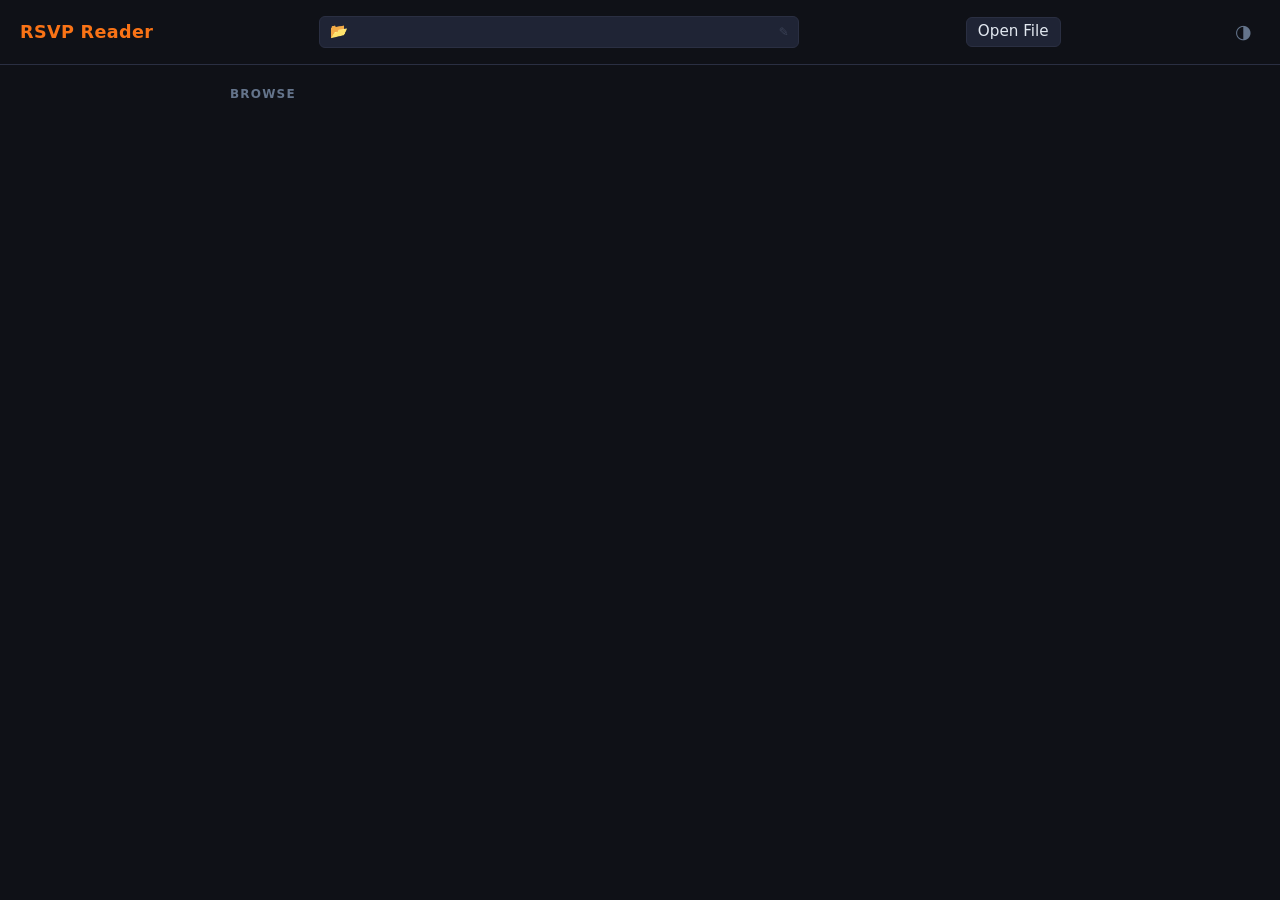
==== templates/index.html @ 5ce68e9a "first commit" ====
<!DOCTYPE html>
<html lang="en" data-theme="dark">
<head>
  <meta charset="UTF-8">
  <meta name="viewport" content="width=device-width, initial-scale=1.0">
  <title>RSVP Reader</title>
  <link rel="stylesheet" href="/static/style.css">
</head>
<body>
  <!-- VIEW: HOME -->
  <div id="view-home" class="view active">
    <header class="home-header">
      <span class="app-title">RSVP Reader</span>
      <div id="folder-display" class="folder-display" title="Click to change books folder">
        <span class="folder-icon">📂</span>
        <span id="folder-path" class="folder-path"></span>
        <span class="folder-edit-hint">✎</span>
      </div>
      <button id="btn-choose-file" class="ctrl-btn ctrl-btn--sm btn-choose-file" title="Open a specific file">
        <span class="btn-label-full">Open File</span>
        <span class="btn-label-short" aria-hidden="true">📄</span>
      </button>
      <button id="theme-toggle-home" class="icon-btn" title="Toggle theme" aria-label="Toggle theme">◑</button>
    </header>

    <section id="continue-section" class="home-section" style="display:none">
      <h2 class="section-heading">Continue Reading</h2>
      <div id="continue-list" class="continue-list"></div>
    </section>

    <section class="home-section">
      <h2 class="section-heading">Browse</h2>
      <nav id="breadcrumb" class="breadcrumb" aria-label="Path breadcrumb"></nav>
      <div id="file-list" class="file-list"></div>
    </section>
  </div>

  <!-- VIEW: LOADING -->
  <div id="view-loading" class="view">
    <div class="loading-center">
      <div class="spinner"></div>
      <p id="loading-msg">Extracting text…</p>
      <p class="loading-sub">Large books can take 10–15 s</p>
    </div>
  </div>

  <!-- VIEW: PLAYER -->
  <div id="view-player" class="view">
    <header class="player-header">
      <button id="btn-back" class="icon-btn" title="Back to library" aria-label="Back">←</button>
      <span id="player-title" class="player-title"></span>
      <span id="player-counter" class="player-counter"></span>
      <button id="theme-toggle-player" class="icon-btn" title="Toggle theme" aria-label="Toggle theme">◑</button>
    </header>

    <div class="player-body">
      <div class="player-stage">
        <div id="word-display" class="word-display" aria-live="assertive" aria-atomic="true">
          <div class="orp-row">
            <span id="orp-left"  class="orp-left"></span>
            <span id="orp-char"  class="orp-char"></span>
            <span id="orp-right" class="orp-right"></span>
          </div>
        </div>
      </div>

      <div id="context-panel" class="context-panel" aria-label="Book context"></div>
    </div>

    <div class="progress-bar-wrap">
      <input id="progress-slider" type="range" min="0" value="0" class="progress-slider" aria-label="Book position">
    </div>

    <div class="controls">
      <div class="controls-row controls-row--nav">
        <button id="btn-skip-back-50"  class="ctrl-btn" title="Back 50 words">«</button>
        <button id="btn-skip-back-10"  class="ctrl-btn" title="Back 10 words">‹</button>
        <button id="btn-play"          class="ctrl-btn ctrl-btn--play" title="Play / Pause [Space]">▶</button>
        <button id="btn-skip-fwd-10"   class="ctrl-btn" title="Forward 10 words">›</button>
        <button id="btn-skip-fwd-50"   class="ctrl-btn" title="Forward 50 words">»</button>
      </div>
      <div class="controls-row controls-row--settings">
        <button id="btn-restart" class="ctrl-btn ctrl-btn--sm" title="Restart from beginning">↺</button>
        <label class="wpm-label">
          <span>WPM</span>
          <input id="wpm-input" type="number" min="100" max="1000" value="350" class="wpm-input">
        </label>
        <input id="wpm-slider" type="range" min="100" max="1000" step="10" value="350" class="wpm-slider" aria-label="Words per minute">
      </div>
    </div>
  </div>

  <!-- FILE/FOLDER PICKER MODAL -->
  <div id="picker-overlay" class="picker-overlay" style="display:none" role="dialog" aria-modal="true" aria-label="File picker">
    <div class="picker-modal">
      <div class="picker-header">
        <span id="picker-title" class="picker-modal-title">Choose Folder</span>
        <button id="picker-close" class="icon-btn" aria-label="Close">✕</button>
      </div>
      <div class="picker-path-bar">
        <span id="picker-cwd" class="picker-cwd"></span>
      </div>
      <div id="picker-list" class="picker-list"></div>
      <div class="picker-footer">
        <span id="picker-selection" class="picker-selection"></span>
        <div class="picker-actions">
          <button id="picker-cancel" class="ctrl-btn ctrl-btn--sm">Cancel</button>
          <button id="picker-select" class="ctrl-btn ctrl-btn--sm ctrl-btn--accent" disabled>Select</button>
        </div>
      </div>
    </div>
  </div>

  <script src="/static/app.js"></script>
</body>
</html>
---- static/style.css ----
/* ── reset / base ── */
*, *::before, *::after { box-sizing: border-box; margin: 0; padding: 0; }

:root {
  --font-mono: ui-monospace, "SF Mono", Menlo, Consolas, monospace;
  --font-ui:   system-ui, -apple-system, sans-serif;
  --radius:    6px;
  --trans:     0.15s ease;
}

/* ── themes ── */
[data-theme="dark"] {
  --bg:           #0f1117;
  --bg2:          #181c27;
  --bg3:          #1f2435;
  --border:       #2a2f42;
  --text:         #e2e8f0;
  --text-dim:     #64748b;
  --text-muted:   #3a4155;
  --accent:       #f97316;
  --accent-dim:   #7c3a10;
  --btn-bg:       #1f2435;
  --btn-hover:    #2a3150;
  --progress-bg:  #1f2435;
  --progress-fg:  #f97316;
  --card-bg:      #181c27;
  --card-border:  #2a2f42;
}

[data-theme="light"] {
  --bg:           #f8f9fc;
  --bg2:          #ffffff;
  --bg3:          #eef0f6;
  --border:       #dde1ee;
  --text:         #1a1d2e;
  --text-dim:     #6b7280;
  --text-muted:   #c0c4d0;
  --accent:       #ea6c0a;
  --accent-dim:   #fde8d8;
  --btn-bg:       #eef0f6;
  --btn-hover:    #e2e4ef;
  --progress-bg:  #dde1ee;
  --progress-fg:  #ea6c0a;
  --card-bg:      #ffffff;
  --card-border:  #dde1ee;
}

html, body {
  height: 100%;
  background: var(--bg);
  color: var(--text);
  font-family: var(--font-ui);
  font-size: 16px;
  line-height: 1.5;
}

/* ── views ── */
.view { display: none; min-height: 100vh; min-height: 100dvh; }
.view.active { display: flex; flex-direction: column; }

/* ── icon button ── */
.icon-btn {
  background: none;
  border: none;
  color: var(--text-dim);
  cursor: pointer;
  font-size: 1.2rem;
  padding: 0.4rem 0.5rem;
  border-radius: var(--radius);
  transition: color var(--trans), background var(--trans);
  line-height: 1;
}
.icon-btn:hover { color: var(--text); background: var(--btn-hover); }

/* ── HOME ── */
.home-header {
  display: flex;
  align-items: center;
  justify-content: space-between;
  padding: 1rem 1.25rem;
  border-bottom: 1px solid var(--border);
  position: sticky;
  top: 0;
  background: var(--bg);
  z-index: 10;
}
.app-title {
  font-size: 1.1rem;
  font-weight: 600;
  letter-spacing: 0.02em;
  color: var(--accent);
}

/* responsive button labels */
.btn-label-short { display: none; }
.btn-label-full  { display: inline; }
@media (max-width: 600px) {
  .btn-label-short { display: inline; }
  .btn-label-full  { display: none; }
}

/* folder selector */
.folder-display {
  display: flex;
  align-items: center;
  gap: 0.35rem;
  padding: 0.25rem 0.6rem;
  border-radius: var(--radius);
  border: 1px solid var(--border);
  background: var(--bg3);
  cursor: pointer;
  flex: 1;
  max-width: 480px;
  min-width: 0;
  transition: border-color var(--trans), background var(--trans);
}
.folder-display:hover { border-color: var(--accent); background: var(--btn-hover); }
.folder-icon { font-size: 0.9rem; flex-shrink: 0; }
.folder-path {
  font-family: var(--font-mono);
  font-size: 0.75rem;
  color: var(--text-dim);
  white-space: nowrap;
  overflow: hidden;
  text-overflow: ellipsis;
  flex: 1;
  min-width: 0;
}
.folder-edit-hint { font-size: 0.75rem; color: var(--text-muted); flex-shrink: 0; }


.home-section {
  padding: 1.25rem;
  max-width: 860px;
  width: 100%;
  margin: 0 auto;
}
.section-heading {
  font-size: 0.75rem;
  font-weight: 600;
  letter-spacing: 0.1em;
  text-transform: uppercase;
  color: var(--text-dim);
  margin-bottom: 0.75rem;
}

/* breadcrumb */
.breadcrumb {
  display: flex;
  flex-wrap: wrap;
  gap: 0.2rem 0;
  font-size: 0.85rem;
  margin-bottom: 0.75rem;
  color: var(--text-dim);
}
.breadcrumb-seg {
  cursor: pointer;
  color: var(--accent);
  padding: 0 0.15rem;
  border-radius: 3px;
}
.breadcrumb-seg:hover { text-decoration: underline; }
.breadcrumb-sep { color: var(--text-muted); padding: 0 0.1rem; }
.breadcrumb-current { color: var(--text-dim); padding: 0 0.15rem; }

/* file list */
.file-list {
  display: flex;
  flex-direction: column;
  gap: 2px;
}
.file-row {
  display: flex;
  align-items: center;
  gap: 0.6rem;
  padding: 0.55rem 0.65rem;
  border-radius: var(--radius);
  cursor: pointer;
  transition: background var(--trans);
  border: 1px solid transparent;
}
.file-row:hover { background: var(--bg3); border-color: var(--border); }
.file-row.unsupported { opacity: 0.4; cursor: default; }
.file-row.unsupported:hover { background: none; border-color: transparent; }
.file-icon {
  font-size: 1rem;
  width: 1.4rem;
  text-align: center;
  flex-shrink: 0;
}
.file-name {
  flex: 1;
  font-size: 0.95rem;
  white-space: nowrap;
  overflow: hidden;
  text-overflow: ellipsis;
}
.file-ext {
  font-size: 0.7rem;
  font-family: var(--font-mono);
  color: var(--text-dim);
  background: var(--bg3);
  padding: 0.1rem 0.35rem;
  border-radius: 3px;
  text-transform: uppercase;
  flex-shrink: 0;
}
.file-size {
  font-size: 0.75rem;
  color: var(--text-dim);
  min-width: 4rem;
  text-align: right;
  flex-shrink: 0;
}

/* continue reading cards */
.continue-list {
  display: flex;
  flex-direction: column;
  gap: 0.5rem;
}
.continue-card {
  display: flex;
  align-items: center;
  gap: 0.75rem;
  padding: 0.75rem 0.85rem;
  background: var(--card-bg);
  border: 1px solid var(--card-border);
  border-radius: var(--radius);
  cursor: pointer;
  transition: border-color var(--trans), background var(--trans);
}
.continue-card:hover { background: var(--bg3); border-color: var(--accent-dim); }
.continue-info { flex: 1; min-width: 0; }
.continue-title {
  font-size: 0.95rem;
  font-weight: 500;
  white-space: nowrap;
  overflow: hidden;
  text-overflow: ellipsis;
}
.continue-meta {
  font-size: 0.75rem;
  color: var(--text-dim);
  margin-top: 0.15rem;
}
.continue-bar-wrap {
  height: 3px;
  background: var(--progress-bg);
  border-radius: 2px;
  margin-top: 0.4rem;
  overflow: hidden;
}
.continue-bar {
  height: 100%;
  background: var(--progress-fg);
  border-radius: 2px;
  transition: width 0.3s ease;
}
.continue-dismiss {
  background: none;
  border: none;
  color: var(--text-dim);
  cursor: pointer;
  font-size: 1rem;
  padding: 0.25rem 0.4rem;
  border-radius: var(--radius);
  flex-shrink: 0;
  transition: color var(--trans), background var(--trans);
}
.continue-dismiss:hover { color: var(--text); background: var(--btn-hover); }

/* ── LOADING ── */
#view-loading {
  align-items: center;
  justify-content: center;
}
.loading-center {
  display: flex;
  flex-direction: column;
  align-items: center;
  gap: 1rem;
  color: var(--text-dim);
}
.spinner {
  width: 2.5rem;
  height: 2.5rem;
  border: 3px solid var(--border);
  border-top-color: var(--accent);
  border-radius: 50%;
  animation: spin 0.8s linear infinite;
}
@keyframes spin { to { transform: rotate(360deg); } }
#loading-msg { font-size: 1rem; color: var(--text); }
.loading-sub { font-size: 0.8rem; }

/* ── PLAYER ── */
#view-player {
  background: var(--bg);
  height: 100vh;
  height: 100dvh;
  overflow: hidden;
}

.player-header {
  display: flex;
  align-items: center;
  gap: 0.5rem;
  padding: 0.6rem 1rem;
  border-bottom: 1px solid var(--border);
  position: sticky;
  top: 0;
  background: var(--bg);
  z-index: 10;
}
.player-title {
  flex: 1;
  font-size: 0.9rem;
  font-weight: 500;
  white-space: nowrap;
  overflow: hidden;
  text-overflow: ellipsis;
  color: var(--text-dim);
}
.player-counter {
  font-size: 0.8rem;
  font-family: var(--font-mono);
  color: var(--text-dim);
  white-space: nowrap;
}

/* player body: word stage + context panel side by side */
.player-body {
  flex: 1;
  display: flex;
  flex-direction: row;
  min-height: 0;        /* critical: lets flex children shrink below content size */
  overflow: hidden;
}

/* stage: centering the word */
.player-stage {
  flex: 1;
  display: flex;
  align-items: center;
  justify-content: center;
  padding: 2rem 1rem;
  min-height: 0;
  transition: flex 0.3s ease;
}

/* context panel — hidden while playing */
.context-panel {
  width: 0;
  overflow: hidden;
  border-left: 1px solid transparent;
  transition: width 0.3s ease, border-color 0.3s ease;
  display: flex;
  flex-direction: column;
  flex-shrink: 0;
  min-height: 0;        /* must propagate down the flex chain */
}
.context-panel-inner {
  padding: 1.25rem 1rem;
  overflow-y: auto;
  flex: 1;
  min-height: 0;
  height: 100%;         /* fill the panel, scroll within it */
}

/* slide in when paused — panel takes remaining space */
#view-player.is-paused .context-panel {
  flex: 1;
  width: auto;
  min-width: 220px;
  border-left-color: var(--border);
}
#view-player.is-paused .player-stage {
  flex: 0 0 clamp(240px, 45%, 520px);
}

/* context text */
.ctx-para {
  font-size: 0.9rem;
  line-height: 1.7;
  color: var(--text-dim);
  margin-bottom: 1em;
}
.ctx-para:last-child { margin-bottom: 0; }

.ctx-word {
  cursor: pointer;
  border-radius: 2px;
  padding: 0 1px;
  transition: background var(--trans), color var(--trans);
}
.ctx-word:hover {
  background: var(--bg3);
  color: var(--text);
}
.ctx-current {
  background: var(--accent);
  color: #fff !important;
  border-radius: 3px;
  padding: 0 3px;
}

.word-display {
  display: flex;
  align-items: center;
  justify-content: center;
  width: 100%;
}

/* ORP row: three spans in a flex row, pivot at ORP char */
.orp-row {
  display: flex;
  align-items: baseline;
  /* Total container width; left half = right half so pivot stays centered */
  width: min(700px, 90vw);
}

.orp-left {
  flex: 1;
  text-align: right;
  font-family: var(--font-mono);
  font-size: clamp(2rem, 7vw, 5rem);
  line-height: 1.2;
  color: var(--text);
  white-space: pre;
  letter-spacing: 0.02em;
}
.orp-char {
  font-family: var(--font-mono);
  font-size: clamp(2rem, 7vw, 5rem);
  line-height: 1.2;
  color: var(--accent);
  flex-shrink: 0;
  white-space: pre;
  letter-spacing: 0.02em;
}
.orp-right {
  flex: 1;
  text-align: left;
  font-family: var(--font-mono);
  font-size: clamp(2rem, 7vw, 5rem);
  line-height: 1.2;
  color: var(--text);
  white-space: pre;
  letter-spacing: 0.02em;
}

/* progress bar (draggable) */
.progress-bar-wrap {
  padding: 0.5rem 1rem 0.25rem;
}
.progress-slider {
  width: 100%;
  -webkit-appearance: none;
  appearance: none;
  height: 4px;
  border-radius: 2px;
  background: var(--progress-bg);
  outline: none;
  cursor: pointer;
}
.progress-slider::-webkit-slider-thumb {
  -webkit-appearance: none;
  width: 14px;
  height: 14px;
  border-radius: 50%;
  background: var(--accent);
  cursor: pointer;
  transition: transform var(--trans);
}
.progress-slider::-webkit-slider-thumb:hover { transform: scale(1.3); }
.progress-slider::-moz-range-thumb {
  width: 14px;
  height: 14px;
  border-radius: 50%;
  background: var(--accent);
  border: none;
  cursor: pointer;
}

/* controls */
.controls {
  padding: 0.5rem 1rem 1.25rem;
  display: flex;
  flex-direction: column;
  gap: 0.6rem;
  align-items: center;
}
.controls-row {
  display: flex;
  align-items: center;
  gap: 0.5rem;
}
.ctrl-btn {
  background: var(--btn-bg);
  border: 1px solid var(--border);
  color: var(--text);
  font-size: 1.1rem;
  padding: 0.45rem 0.85rem;
  border-radius: var(--radius);
  cursor: pointer;
  transition: background var(--trans), border-color var(--trans);
  line-height: 1;
  font-family: var(--font-ui);
}
.ctrl-btn:hover { background: var(--btn-hover); border-color: var(--accent); }
.ctrl-btn--play {
  font-size: 1.2rem;
  padding: 0.5rem 1.2rem;
  background: var(--accent);
  border-color: var(--accent);
  color: #fff;
}
.ctrl-btn--play:hover { background: #e06210; border-color: #e06210; }
.ctrl-btn--sm { font-size: 0.95rem; padding: 0.4rem 0.7rem; }

.wpm-label {
  display: flex;
  align-items: center;
  gap: 0.4rem;
  font-size: 0.8rem;
  color: var(--text-dim);
}
.wpm-input {
  width: 4.5rem;
  background: var(--btn-bg);
  border: 1px solid var(--border);
  color: var(--text);
  font-family: var(--font-mono);
  font-size: 0.9rem;
  padding: 0.3rem 0.4rem;
  border-radius: var(--radius);
  text-align: center;
}
.wpm-input:focus { outline: 2px solid var(--accent); border-color: transparent; }
.wpm-slider {
  width: clamp(120px, 30vw, 220px);
  -webkit-appearance: none;
  appearance: none;
  height: 4px;
  border-radius: 2px;
  background: var(--progress-bg);
  outline: none;
  cursor: pointer;
}
.wpm-slider::-webkit-slider-thumb {
  -webkit-appearance: none;
  width: 13px;
  height: 13px;
  border-radius: 50%;
  background: var(--accent);
  cursor: pointer;
}
.wpm-slider::-moz-range-thumb {
  width: 13px;
  height: 13px;
  border-radius: 50%;
  background: var(--accent);
  border: none;
}

/* ── picker modal ── */
.picker-overlay {
  position: fixed;
  inset: 0;
  background: rgba(0,0,0,0.6);
  z-index: 100;
  display: flex;
  align-items: center;
  justify-content: center;
  padding: 1rem;
}
.picker-modal {
  background: var(--bg2);
  border: 1px solid var(--border);
  border-radius: 10px;
  width: min(580px, 100%);
  max-height: min(600px, 90vh);
  display: flex;
  flex-direction: column;
  overflow: hidden;
}
.picker-header {
  display: flex;
  align-items: center;
  justify-content: space-between;
  padding: 0.75rem 1rem;
  border-bottom: 1px solid var(--border);
  flex-shrink: 0;
}
.picker-modal-title {
  font-weight: 600;
  font-size: 0.95rem;
}
.picker-path-bar {
  padding: 0.4rem 1rem;
  border-bottom: 1px solid var(--border);
  flex-shrink: 0;
  background: var(--bg3);
}
.picker-cwd {
  font-family: var(--font-mono);
  font-size: 0.75rem;
  color: var(--text-dim);
  word-break: break-all;
}
.picker-list {
  flex: 1;
  overflow-y: auto;
  padding: 0.35rem 0.5rem;
}
.picker-row {
  display: flex;
  align-items: center;
  gap: 0.55rem;
  padding: 0.4rem 0.6rem;
  border-radius: var(--radius);
  cursor: pointer;
  transition: background var(--trans);
  border: 1px solid transparent;
}
.picker-row:hover { background: var(--bg3); }
.picker-row.selected { background: var(--accent-dim); border-color: var(--accent); }
.picker-row.unsupported { opacity: 0.4; cursor: default; }
.picker-row.unsupported:hover { background: none; }
.picker-row--up {
  color: var(--text-dim);
  font-size: 0.85rem;
}
.picker-name {
  flex: 1;
  font-size: 0.9rem;
  white-space: nowrap;
  overflow: hidden;
  text-overflow: ellipsis;
}
.picker-ext {
  font-size: 0.7rem;
  font-family: var(--font-mono);
  color: var(--text-dim);
  background: var(--bg3);
  padding: 0.1rem 0.3rem;
  border-radius: 3px;
  text-transform: uppercase;
  flex-shrink: 0;
}
.picker-footer {
  display: flex;
  align-items: center;
  justify-content: space-between;
  padding: 0.65rem 1rem;
  border-top: 1px solid var(--border);
  gap: 0.75rem;
  flex-shrink: 0;
}
.picker-selection {
  font-family: var(--font-mono);
  font-size: 0.75rem;
  color: var(--text-dim);
  flex: 1;
  white-space: nowrap;
  overflow: hidden;
  text-overflow: ellipsis;
}
.picker-actions { display: flex; gap: 0.5rem; flex-shrink: 0; }
.ctrl-btn--accent {
  background: var(--accent);
  border-color: var(--accent);
  color: #fff;
}
.ctrl-btn--accent:hover { background: #e06210; border-color: #e06210; }
.ctrl-btn--accent:disabled {
  opacity: 0.4;
  cursor: default;
  background: var(--btn-bg);
  border-color: var(--border);
  color: var(--text-dim);
}

/* ── mobile ── */
@media (max-width: 600px) {

  /* --- home --- */
  .home-header {
    padding: 0.75rem 1rem;
    gap: 0.5rem;
  }
  .app-title { font-size: 1rem; flex-shrink: 0; }

  /* hide file size column — too tight on small screens */
  .file-size { display: none; }

  /* taller tap targets for file rows */
  .file-row { padding: 0.75rem 0.5rem; min-height: 44px; }
  .continue-card { min-height: 44px; }

  /* --- picker modal --- */
  .picker-overlay { padding: 0; align-items: flex-end; }
  .picker-modal {
    width: 100%;
    max-height: 85vh;
    max-height: 85dvh;
    border-radius: 14px 14px 0 0;
  }
  .picker-row { min-height: 44px; }

  /* --- player word --- */
  .orp-left, .orp-char, .orp-right {
    font-size: clamp(1.8rem, 11vw, 3rem);
  }
  .orp-row { width: 95vw; }

  /* --- player controls: bigger tap targets --- */
  .controls { padding: 0.35rem 0.75rem 0.75rem; gap: 0.5rem; }
  .controls-row { gap: 0.4rem; }
  .ctrl-btn { padding: 0.6rem 0.9rem; font-size: 1rem; min-height: 44px; }
  .ctrl-btn--play { padding: 0.65rem 1.4rem; }

  /* WPM row: wrap so slider gets its own line on tiny screens */
  .controls-row--settings { flex-wrap: wrap; justify-content: center; }
  .wpm-slider { width: clamp(140px, 50vw, 280px); }

  /* --- player body: vertical stack --- */
  .player-body { flex-direction: column; }

  .player-stage {
    flex: 0 0 auto !important; /* override desktop paused rule */
    width: 100% !important;
    padding: 1.25rem 1rem;
  }

  /* context panel: height-based transition in column layout */
  .context-panel {
    width: 100% !important;  /* always full width in column layout */
    height: 0;
    max-height: none;
    border-left: none !important;
    transition: height 0.3s ease, border-color 0.3s ease;
    flex: none !important;
    min-width: 0 !important;
  }
  #view-player.is-paused .context-panel {
    height: 42vh;
    height: 42dvh;
    border-top: 1px solid var(--border) !important;
    overflow: hidden;
  }

  /* context text slightly smaller to fit more lines */
  .ctx-para { font-size: 0.85rem; line-height: 1.65; }
}
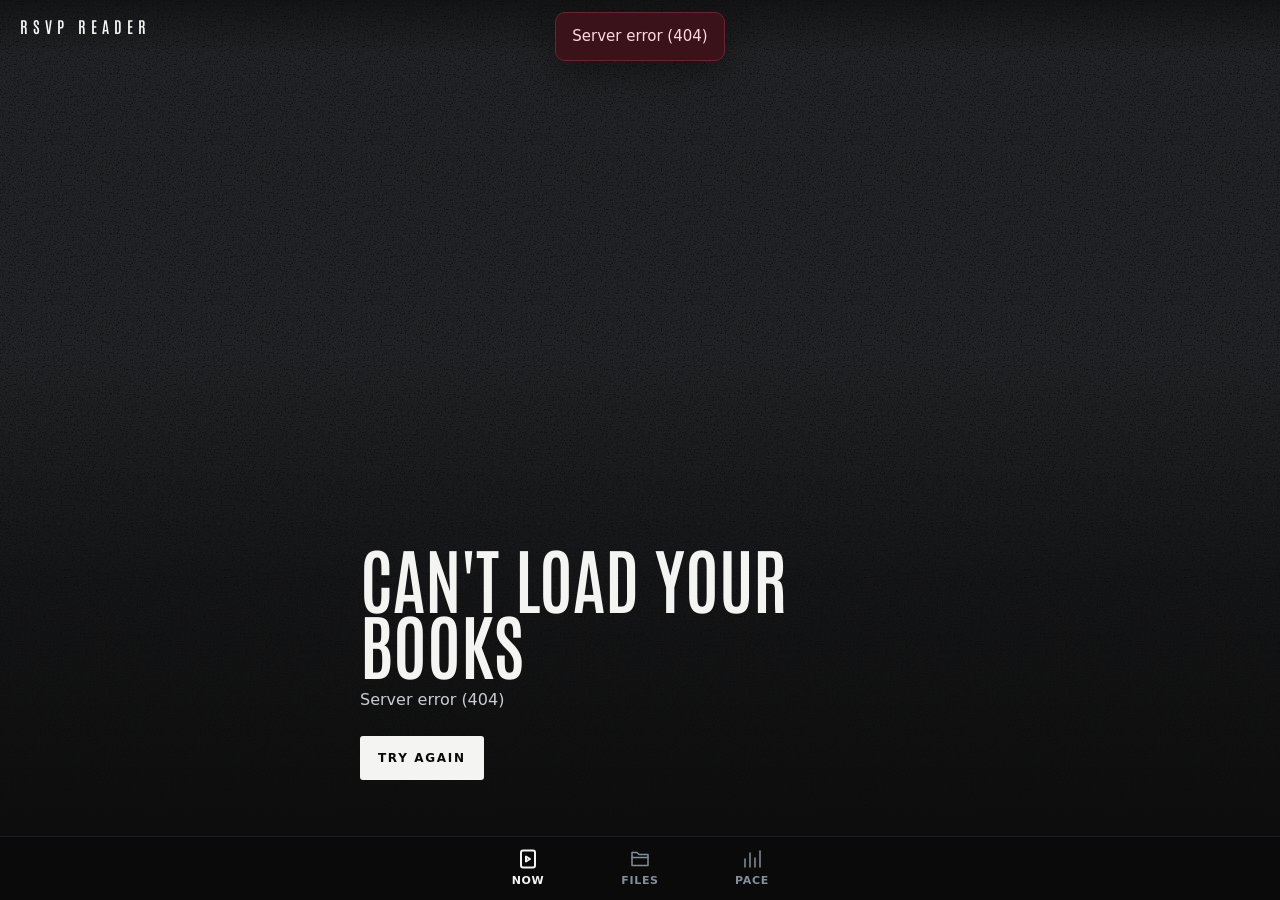
==== commit 40154768: "Redesign the reader and harden the backend Frontend: full rewrite as ES modules with a full-bleed No" ====
--- a/templates/index.html
+++ b/templates/index.html
@@ -1,116 +1,225 @@
 <!DOCTYPE html>
-<html lang="en" data-theme="dark">
+<html lang="en">
 <head>
   <meta charset="UTF-8">
-  <meta name="viewport" content="width=device-width, initial-scale=1.0">
+  <meta name="viewport" content="width=device-width, initial-scale=1, viewport-fit=cover">
+  <meta name="theme-color" content="#0a0a0a">
+  <meta name="color-scheme" content="dark light">
   <title>RSVP Reader</title>
+  <link rel="preload" href="/static/fonts/atkinson-hyperlegible-latin-400-normal.woff2" as="font" type="font/woff2" crossorigin>
+  <link rel="preload" href="/static/fonts/antonio-latin-600-normal.woff2" as="font" type="font/woff2" crossorigin>
   <link rel="stylesheet" href="/static/style.css">
+  <script>
+    // Apply theme before first paint to avoid a flash.
+    try { const t = localStorage.getItem("rsvp-theme"); if (t === "light" || t === "dark") document.documentElement.dataset.theme = t; } catch {}
+  </script>
 </head>
 <body>
-  <!-- VIEW: HOME -->
-  <div id="view-home" class="view active">
-    <header class="home-header">
-      <span class="app-title">RSVP Reader</span>
-      <div id="folder-display" class="folder-display" title="Click to change books folder">
-        <span class="folder-icon">📂</span>
-        <span id="folder-path" class="folder-path"></span>
-        <span class="folder-edit-hint">✎</span>
-      </div>
-      <button id="btn-choose-file" class="ctrl-btn ctrl-btn--sm btn-choose-file" title="Open a specific file">
-        <span class="btn-label-full">Open File</span>
-        <span class="btn-label-short" aria-hidden="true">📄</span>
-      </button>
-      <button id="theme-toggle-home" class="icon-btn" title="Toggle theme" aria-label="Toggle theme">◑</button>
+  <svg xmlns="http://www.w3.org/2000/svg" style="display:none" aria-hidden="true">
+    <symbol id="i-play" viewBox="0 0 24 24"><path d="M7 4.5v15a.5.5 0 0 0 .76.43l12.2-7.5a.5.5 0 0 0 0-.86L7.76 4.07A.5.5 0 0 0 7 4.5Z"/></symbol>
+    <symbol id="i-pause" viewBox="0 0 24 24"><rect x="6" y="4.5" width="4" height="15" rx="1"/><rect x="14" y="4.5" width="4" height="15" rx="1"/></symbol>
+    <symbol id="i-chapters" viewBox="0 0 24 24"><path d="M8 6h12M8 12h12M8 18h12M4 6h.01M4 12h.01M4 18h.01"/></symbol>
+    <symbol id="i-text" viewBox="0 0 24 24"><path d="M4 6h16M4 10h16M4 14h10M4 18h13"/></symbol>
+    <symbol id="i-gauge" viewBox="0 0 24 24"><path d="M12 14l4-5"/><path d="M3.5 17a9 9 0 1 1 17 0"/></symbol>
+    <symbol id="i-settings" viewBox="0 0 24 24"><path d="M4 7h10M18 7h2M4 17h4M12 17h8"/><circle cx="16" cy="7" r="2"/><circle cx="10" cy="17" r="2"/></symbol>
+    <symbol id="i-x" viewBox="0 0 24 24"><path d="M6 6l12 12M18 6 6 18"/></symbol>
+    <symbol id="i-back" viewBox="0 0 24 24"><path d="M15 5l-7 7 7 7"/></symbol>
+    <symbol id="i-chev" viewBox="0 0 24 24"><path d="M9 5l7 7-7 7"/></symbol>
+    <symbol id="i-folder" viewBox="0 0 24 24"><path d="M3.5 7.5a2 2 0 0 1 2-2h3.6l2 2.2h7.4a2 2 0 0 1 2 2v7.8a2 2 0 0 1-2 2h-13a2 2 0 0 1-2-2Z"/></symbol>
+    <symbol id="i-file" viewBox="0 0 24 24"><path d="M14 3.5H7a2 2 0 0 0-2 2v13a2 2 0 0 0 2 2h10a2 2 0 0 0 2-2V8.5Z"/><path d="M14 3.5v5h5"/></symbol>
+    <symbol id="i-now" viewBox="0 0 24 24"><rect x="5" y="3.5" width="14" height="17" rx="2"/><path d="M10 9.5v5l4-2.5Z"/></symbol>
+    <symbol id="i-files" viewBox="0 0 24 24"><path d="M4 5.5h5l2 2h9v11H4Z"/><path d="M4 10.5h16"/></symbol>
+    <symbol id="i-stats" viewBox="0 0 24 24"><path d="M5 20V12M10 20V6M15 20v-9M20 20V4"/></symbol>
+    <symbol id="i-restart" viewBox="0 0 24 24"><path d="M4 12a8 8 0 1 0 2.4-5.7"/><path d="M4 4v4.5h4.5"/></symbol>
+    <symbol id="i-open" viewBox="0 0 24 24"><path d="M12 4v11M7.5 10.5 12 15l4.5-4.5"/><path d="M4.5 17v2.5h15V17"/></symbol>
+    <symbol id="i-keyboard" viewBox="0 0 24 24"><rect x="3" y="6.5" width="18" height="11" rx="2"/><path d="M7 10h.01M11 10h.01M15 10h.01M8 14h8"/></symbol>
+    <symbol id="i-minus" viewBox="0 0 24 24"><path d="M6 12h12"/></symbol>
+    <symbol id="i-plus" viewBox="0 0 24 24"><path d="M12 6v12M6 12h12"/></symbol>
+  </svg>
+
+  <!-- ── NOW: feed of books in progress ── -->
+  <main id="view-now" class="view" data-view="now" aria-label="Reading now">
+    <header class="topbar topbar--overlay">
+      <span class="wordmark">RSVP Reader</span>
+      <span id="feed-count" class="feed-count" aria-live="polite"></span>
     </header>
-
-    <section id="continue-section" class="home-section" style="display:none">
-      <h2 class="section-heading">Continue Reading</h2>
-      <div id="continue-list" class="continue-list"></div>
-    </section>
-
-    <section class="home-section">
-      <h2 class="section-heading">Browse</h2>
-      <nav id="breadcrumb" class="breadcrumb" aria-label="Path breadcrumb"></nav>
-      <div id="file-list" class="file-list"></div>
-    </section>
-  </div>
-
-  <!-- VIEW: LOADING -->
-  <div id="view-loading" class="view">
-    <div class="loading-center">
-      <div class="spinner"></div>
-      <p id="loading-msg">Extracting text…</p>
-      <p class="loading-sub">Large books can take 10–15 s</p>
-    </div>
-  </div>
-
-  <!-- VIEW: PLAYER -->
-  <div id="view-player" class="view">
-    <header class="player-header">
-      <button id="btn-back" class="icon-btn" title="Back to library" aria-label="Back">←</button>
-      <span id="player-title" class="player-title"></span>
-      <span id="player-counter" class="player-counter"></span>
-      <button id="theme-toggle-player" class="icon-btn" title="Toggle theme" aria-label="Toggle theme">◑</button>
+    <div id="feed" class="feed" tabindex="-1"></div>
+  </main>
+
+  <!-- ── FILES ── -->
+  <main id="view-files" class="view view--page" data-view="files" aria-label="Files">
+    <header class="page-head">
+      <h1 class="page-title">Files</h1>
+      <div class="page-actions">
+        <button id="btn-open-elsewhere" class="btn btn--quiet" type="button">
+          <svg class="icon"><use href="#i-open"/></svg><span>Open file…</span>
+        </button>
+        <button id="btn-change-root" class="btn btn--quiet" type="button">
+          <svg class="icon"><use href="#i-folder"/></svg><span>Set folder…</span>
+        </button>
+      </div>
     </header>
-
-    <div class="player-body">
-      <div class="player-stage">
-        <div id="word-display" class="word-display" aria-live="assertive" aria-atomic="true">
-          <div class="orp-row">
-            <span id="orp-left"  class="orp-left"></span>
-            <span id="orp-char"  class="orp-char"></span>
-            <span id="orp-right" class="orp-right"></span>
-          </div>
+    <nav id="crumbs" class="crumbs" aria-label="Folder path"></nav>
+    <ul id="file-list" class="file-list" role="list"></ul>
+  </main>
+
+  <!-- ── STATS ── -->
+  <main id="view-stats" class="view view--page" data-view="stats" aria-label="Stats">
+    <header class="page-head">
+      <h1 class="page-title">Pace</h1>
+    </header>
+    <div id="stats-body" class="stats"></div>
+  </main>
+
+  <!-- ── bottom nav (now / files / stats) ── -->
+  <nav id="tabbar" class="tabbar" aria-label="Sections">
+    <a href="#/now" class="tab" data-tab="now"><svg class="icon"><use href="#i-now"/></svg><span>Now</span></a>
+    <a href="#/files" class="tab" data-tab="files"><svg class="icon"><use href="#i-files"/></svg><span>Files</span></a>
+    <a href="#/stats" class="tab" data-tab="stats"><svg class="icon"><use href="#i-stats"/></svg><span>Pace</span></a>
+  </nav>
+
+  <!-- ── READER ── -->
+  <section id="view-reader" class="view reader" data-view="reader" aria-label="Reader">
+    <div class="reader-main">
+      <div id="stage" class="stage" aria-label="Word display. Tap to play or pause.">
+        <div class="guides" aria-hidden="true"><span class="guide guide--top"></span><span class="guide guide--bottom"></span></div>
+        <div id="word" class="word" aria-live="off">
+          <span id="w-left" class="w-left"></span><span id="w-pivot" class="w-pivot"></span><span id="w-right" class="w-right"></span>
         </div>
-      </div>
-
-      <div id="context-panel" class="context-panel" aria-label="Book context"></div>
-    </div>
-
-    <div class="progress-bar-wrap">
-      <input id="progress-slider" type="range" min="0" value="0" class="progress-slider" aria-label="Book position">
-    </div>
-
-    <div class="controls">
-      <div class="controls-row controls-row--nav">
-        <button id="btn-skip-back-50"  class="ctrl-btn" title="Back 50 words">«</button>
-        <button id="btn-skip-back-10"  class="ctrl-btn" title="Back 10 words">‹</button>
-        <button id="btn-play"          class="ctrl-btn ctrl-btn--play" title="Play / Pause [Space]">▶</button>
-        <button id="btn-skip-fwd-10"   class="ctrl-btn" title="Forward 10 words">›</button>
-        <button id="btn-skip-fwd-50"   class="ctrl-btn" title="Forward 50 words">»</button>
-      </div>
-      <div class="controls-row controls-row--settings">
-        <button id="btn-restart" class="ctrl-btn ctrl-btn--sm" title="Restart from beginning">↺</button>
-        <label class="wpm-label">
-          <span>WPM</span>
-          <input id="wpm-input" type="number" min="100" max="1000" value="350" class="wpm-input">
-        </label>
-        <input id="wpm-slider" type="range" min="100" max="1000" step="10" value="350" class="wpm-slider" aria-label="Words per minute">
-      </div>
-    </div>
-  </div>
-
-  <!-- FILE/FOLDER PICKER MODAL -->
-  <div id="picker-overlay" class="picker-overlay" style="display:none" role="dialog" aria-modal="true" aria-label="File picker">
-    <div class="picker-modal">
-      <div class="picker-header">
-        <span id="picker-title" class="picker-modal-title">Choose Folder</span>
-        <button id="picker-close" class="icon-btn" aria-label="Close">✕</button>
-      </div>
-      <div class="picker-path-bar">
-        <span id="picker-cwd" class="picker-cwd"></span>
-      </div>
-      <div id="picker-list" class="picker-list"></div>
-      <div class="picker-footer">
-        <span id="picker-selection" class="picker-selection"></span>
-        <div class="picker-actions">
-          <button id="picker-cancel" class="ctrl-btn ctrl-btn--sm">Cancel</button>
-          <button id="picker-select" class="ctrl-btn ctrl-btn--sm ctrl-btn--accent" disabled>Select</button>
+        <p id="stage-status" class="stage-status" hidden></p>
+      </div>
+
+      <header class="reader-top chrome">
+        <button id="btn-reader-back" class="icon-btn" type="button" aria-label="Back to library"><svg class="icon"><use href="#i-back"/></svg></button>
+        <span id="reader-chapter" class="reader-chapter"></span>
+        <span aria-hidden="true"></span>
+      </header>
+
+      <div class="reader-foot chrome">
+        <div class="reader-caption-wrap">
+          <p id="reader-title" class="reader-title"></p>
+          <p id="reader-meta" class="reader-meta"></p>
+          <button id="reader-sentence" class="reader-sentence" type="button" aria-label="Show surrounding text"></button>
         </div>
-      </div>
-    </div>
-  </div>
-
-  <script src="/static/app.js"></script>
+        <div class="rail" role="toolbar" aria-label="Reader controls">
+          <button id="rail-wpm" class="rail-btn" type="button" aria-label="Words per minute">
+            <svg class="icon"><use href="#i-gauge"/></svg><span id="rail-wpm-count" class="rail-count">350</span>
+          </button>
+          <button id="rail-chapters" class="rail-btn" type="button" aria-label="Chapters">
+            <svg class="icon"><use href="#i-chapters"/></svg><span id="rail-ch-count" class="rail-count"></span>
+          </button>
+          <button id="rail-text" class="rail-btn" type="button" aria-label="Surrounding text" aria-pressed="false">
+            <svg class="icon"><use href="#i-text"/></svg><span class="rail-count">Text</span>
+          </button>
+          <button id="btn-reader-settings" class="rail-btn" type="button" aria-label="Reader settings">
+            <svg class="icon"><use href="#i-settings"/></svg><span class="rail-count">Settings</span>
+          </button>
+          <button id="rail-play" class="rail-btn rail-btn--primary" type="button" aria-label="Play">
+            <svg class="icon icon--fill"><use id="rail-play-icon" href="#i-play"/></svg>
+          </button>
+        </div>
+      </div>
+
+      <div class="scrub chrome-keep">
+        <div id="scrub-ticks" class="scrub-ticks" aria-hidden="true"></div>
+        <input id="scrub" class="scrub-input" type="range" min="0" max="0" value="0" step="1" aria-label="Position in book">
+      </div>
+    </div>
+
+    <aside id="context" class="context" aria-label="Surrounding text" hidden>
+      <div class="context-head">
+        <span class="context-label">Tap a word to jump there</span>
+        <button id="btn-context-close" class="icon-btn" type="button" aria-label="Close text"><svg class="icon"><use href="#i-x"/></svg></button>
+      </div>
+      <div id="context-body" class="context-body"></div>
+    </aside>
+  </section>
+
+  <!-- ── sheets ── -->
+  <dialog id="sheet-wpm" class="sheet" aria-labelledby="sheet-wpm-title">
+    <div class="sheet-grip" aria-hidden="true"></div>
+    <h2 id="sheet-wpm-title" class="sheet-title">Speed</h2>
+    <div class="wpm-readout"><output id="wpm-value" class="wpm-value">350</output><span class="wpm-unit">words / min</span></div>
+    <p id="wpm-preview" class="wpm-preview"></p>
+    <div class="wpm-row">
+      <button id="wpm-down" class="icon-btn icon-btn--ring" type="button" aria-label="Slower by 25"><svg class="icon"><use href="#i-minus"/></svg></button>
+      <input id="wpm-slider" class="range" type="range" min="100" max="1200" step="5" value="350" aria-label="Words per minute">
+      <button id="wpm-up" class="icon-btn icon-btn--ring" type="button" aria-label="Faster by 25"><svg class="icon"><use href="#i-plus"/></svg></button>
+    </div>
+    <div class="sheet-actions"><button class="btn btn--solid" type="button" data-close>Done</button></div>
+  </dialog>
+
+  <dialog id="sheet-chapters" class="sheet sheet--tall" aria-labelledby="sheet-ch-title">
+    <div class="sheet-grip" aria-hidden="true"></div>
+    <div class="sheet-headrow">
+      <h2 id="sheet-ch-title" class="sheet-title">Chapters</h2>
+      <button class="icon-btn" type="button" data-close aria-label="Close"><svg class="icon"><use href="#i-x"/></svg></button>
+    </div>
+    <ol id="chapter-list" class="chapter-list"></ol>
+  </dialog>
+
+  <dialog id="sheet-settings" class="sheet" aria-labelledby="sheet-set-title">
+    <div class="sheet-grip" aria-hidden="true"></div>
+    <div class="sheet-headrow">
+      <h2 id="sheet-set-title" class="sheet-title">Reading</h2>
+      <button class="icon-btn" type="button" data-close aria-label="Close"><svg class="icon"><use href="#i-x"/></svg></button>
+    </div>
+    <div class="setting">
+      <span class="setting-label" id="lbl-theme">Theme</span>
+      <div class="segmented" role="radiogroup" aria-labelledby="lbl-theme">
+        <button type="button" role="radio" data-theme-choice="auto">Auto</button>
+        <button type="button" role="radio" data-theme-choice="dark">Dark</button>
+        <button type="button" role="radio" data-theme-choice="light">Light</button>
+      </div>
+    </div>
+    <label class="setting">
+      <span><span class="setting-label">Fixation guides</span><span class="setting-help">Marks above and below the focus letter</span></span>
+      <input id="set-guides" type="checkbox" class="switch">
+    </label>
+    <label class="setting">
+      <span><span class="setting-label">Ease in on resume</span><span class="setting-help">Back up a few words and ramp up to speed</span></span>
+      <input id="set-ramp" type="checkbox" class="switch">
+    </label>
+    <div class="setting setting--stack">
+      <button id="btn-restart" class="btn btn--quiet" type="button"><svg class="icon"><use href="#i-restart"/></svg><span>Start book over</span></button>
+      <button id="btn-shortcuts" class="btn btn--quiet only-fine" type="button"><svg class="icon"><use href="#i-keyboard"/></svg><span>Keyboard shortcuts</span></button>
+    </div>
+    <p id="wakelock-note" class="setting-help" hidden>Screen may sleep while reading: keeping it awake needs HTTPS (try <code>tailscale serve</code>).</p>
+  </dialog>
+
+  <dialog id="sheet-shortcuts" class="sheet" aria-labelledby="sheet-keys-title">
+    <div class="sheet-headrow">
+      <h2 id="sheet-keys-title" class="sheet-title">Shortcuts</h2>
+      <button class="icon-btn" type="button" data-close aria-label="Close"><svg class="icon"><use href="#i-x"/></svg></button>
+    </div>
+    <dl class="keys">
+      <dt><kbd>Space</kbd></dt><dd>Play / pause</dd>
+      <dt><kbd>←</kbd> <kbd>→</kbd></dt><dd>Back / forward 10 words</dd>
+      <dt><kbd>Shift</kbd> <kbd>←</kbd> <kbd>→</kbd></dt><dd>Previous / next sentence</dd>
+      <dt><kbd>[</kbd> <kbd>]</kbd></dt><dd>Previous / next chapter</dd>
+      <dt><kbd>↑</kbd> <kbd>↓</kbd></dt><dd>Faster / slower by 25 wpm</dd>
+      <dt><kbd>T</kbd></dt><dd>Surrounding text</dd>
+      <dt><kbd>C</kbd></dt><dd>Chapters</dd>
+      <dt><kbd>Esc</kbd></dt><dd>Close / back to library</dd>
+      <dt><kbd>?</kbd></dt><dd>This list</dd>
+    </dl>
+  </dialog>
+
+  <dialog id="sheet-picker" class="sheet sheet--tall" aria-labelledby="picker-title">
+    <div class="sheet-headrow">
+      <h2 id="picker-title" class="sheet-title">Choose folder</h2>
+      <button class="icon-btn" type="button" data-close aria-label="Close"><svg class="icon"><use href="#i-x"/></svg></button>
+    </div>
+    <p id="picker-cwd" class="picker-cwd"></p>
+    <ul id="picker-list" class="file-list file-list--compact" role="list"></ul>
+    <div class="sheet-actions sheet-actions--split">
+      <span id="picker-selection" class="picker-selection"></span>
+      <button id="picker-confirm" class="btn btn--solid" type="button" disabled>Use this folder</button>
+    </div>
+  </dialog>
+
+  <div id="toasts" class="toasts" role="status" aria-live="polite"></div>
+
+  <script type="module" src="/static/js/main.js"></script>
 </body>
 </html>
--- a/static/style.css
+++ b/static/style.css
@@ -1,756 +1,657 @@
-/* ── reset / base ── */
+/* ── fonts ───────────────────────────────────────────────────────────────── */
+@font-face {
+  font-family: "Antonio";
+  src: url("/static/fonts/antonio-latin-600-normal.woff2") format("woff2");
+  font-weight: 600; font-display: swap;
+}
+@font-face {
+  font-family: "Atkinson Hyperlegible";
+  src: url("/static/fonts/atkinson-hyperlegible-latin-400-normal.woff2") format("woff2");
+  font-weight: 400; font-display: swap;
+  unicode-range: U+0000-00FF, U+0131, U+0152-0153, U+02BB-02BC, U+02C6, U+02DA, U+02DC, U+2000-206F, U+20AC, U+2122, U+2191, U+2193, U+2212, U+2215, U+FEFF, U+FFFD;
+}
+@font-face {
+  font-family: "Atkinson Hyperlegible";
+  src: url("/static/fonts/atkinson-hyperlegible-latin-ext-400-normal.woff2") format("woff2");
+  font-weight: 400; font-display: swap;
+  unicode-range: U+0100-02AF, U+0304, U+0308, U+0329, U+1E00-1E9F, U+1EF2-1EFF, U+2020, U+20A0-20AB, U+20AD-20C0, U+2113, U+2C60-2C7F, U+A720-A7FF;
+}
+
+/* ── tokens ──────────────────────────────────────────────────────────────── */
+:root {
+  --f-display: "Antonio", "Arial Narrow", sans-serif;
+  --f-ui: system-ui, -apple-system, "Segoe UI", Roboto, sans-serif;
+  --f-word: "Atkinson Hyperlegible", system-ui, sans-serif;
+
+  --void: #0a0a0a;
+  --ink: #121316;
+  --slate: #1e2026;
+  --mist: #2a2f39;
+  --fog: #5a6472;
+  --sand: #c7b9a6;
+  --white: #f4f4f2;
+
+  /* semantic (dark is the use-scene default) */
+  --bg: var(--void);
+  --surface: var(--ink);
+  --surface-2: var(--slate);
+  --line: var(--mist);
+  --text: var(--white);
+  --text-2: #a3abb8;       /* 8.4:1 on void */
+  --text-3: #858e9c;       /* 5.9:1 on void, 5.1:1 on slate */
+  --signal: #ff4d6a;
+  --guide: #3a414d;
+  --scrim: linear-gradient(to top, rgb(10 10 10 / .88) 0%, rgb(10 10 10 / .55) 30%, rgb(10 10 10 / 0) 58%);
+  --on-media: #f4f4f2;
+  --on-media-2: #c9ccd2;
+
+  --r: 10px;
+  --r-pill: 999px;
+  --ease: cubic-bezier(.22, 1, .36, 1);
+  --t: 200ms;
+  --tab-h: 64px;
+  --safe-b: env(safe-area-inset-bottom, 0px);
+  --safe-t: env(safe-area-inset-top, 0px);
+  --safe-l: env(safe-area-inset-left, 0px);
+  --safe-r: env(safe-area-inset-right, 0px);
+
+  color-scheme: dark;
+}
+
+@media (prefers-color-scheme: light) {
+  :root:not([data-theme="dark"]) {
+    --bg: #f3f1ee; --surface: #ffffff; --surface-2: #e9e5df; --line: #d9d3ca;
+    --text: #0a0a0a; --text-2: #3d4450; --text-3: #5a6472;
+    --signal: #c81e45; --guide: #c7bfb3;
+    color-scheme: light;
+  }
+}
+:root[data-theme="light"] {
+  --bg: #f3f1ee; --surface: #ffffff; --surface-2: #e9e5df; --line: #d9d3ca;
+  --text: #0a0a0a; --text-2: #3d4450; --text-3: #5a6472;
+  --signal: #c81e45; --guide: #c7bfb3;
+  color-scheme: light;
+}
+
+/* ── base ────────────────────────────────────────────────────────────────── */
 *, *::before, *::after { box-sizing: border-box; margin: 0; padding: 0; }
-
-:root {
-  --font-mono: ui-monospace, "SF Mono", Menlo, Consolas, monospace;
-  --font-ui:   system-ui, -apple-system, sans-serif;
-  --radius:    6px;
-  --trans:     0.15s ease;
-}
-
-/* ── themes ── */
-[data-theme="dark"] {
-  --bg:           #0f1117;
-  --bg2:          #181c27;
-  --bg3:          #1f2435;
-  --border:       #2a2f42;
-  --text:         #e2e8f0;
-  --text-dim:     #64748b;
-  --text-muted:   #3a4155;
-  --accent:       #f97316;
-  --accent-dim:   #7c3a10;
-  --btn-bg:       #1f2435;
-  --btn-hover:    #2a3150;
-  --progress-bg:  #1f2435;
-  --progress-fg:  #f97316;
-  --card-bg:      #181c27;
-  --card-border:  #2a2f42;
-}
-
-[data-theme="light"] {
-  --bg:           #f8f9fc;
-  --bg2:          #ffffff;
-  --bg3:          #eef0f6;
-  --border:       #dde1ee;
-  --text:         #1a1d2e;
-  --text-dim:     #6b7280;
-  --text-muted:   #c0c4d0;
-  --accent:       #ea6c0a;
-  --accent-dim:   #fde8d8;
-  --btn-bg:       #eef0f6;
-  --btn-hover:    #e2e4ef;
-  --progress-bg:  #dde1ee;
-  --progress-fg:  #ea6c0a;
-  --card-bg:      #ffffff;
-  --card-border:  #dde1ee;
-}
-
-html, body {
-  height: 100%;
+html, body { height: 100%; }
+body {
   background: var(--bg);
   color: var(--text);
-  font-family: var(--font-ui);
-  font-size: 16px;
-  line-height: 1.5;
-}
-
-/* ── views ── */
-.view { display: none; min-height: 100vh; min-height: 100dvh; }
-.view.active { display: flex; flex-direction: column; }
-
-/* ── icon button ── */
+  font: 400 1rem/1.5 var(--f-ui);
+  -webkit-font-smoothing: antialiased;
+  -webkit-tap-highlight-color: transparent;
+  overscroll-behavior: none;
+}
+button, input { font: inherit; color: inherit; }
+button { background: none; border: 0; cursor: pointer; }
+a { color: inherit; text-decoration: none; }
+::selection { background: color-mix(in srgb, var(--signal) 35%, transparent); color: var(--text); }
+:focus-visible { outline: 2px solid var(--text); outline-offset: 2px; border-radius: 6px; }
+* { scrollbar-width: thin; scrollbar-color: var(--line) transparent; }
+code, kbd { font-family: ui-monospace, "SF Mono", Menlo, monospace; font-size: .85em; }
+[hidden] { display: none !important; }
+
+.icon {
+  width: 24px; height: 24px; flex: none;
+  fill: none; stroke: currentColor; stroke-width: 1.5; stroke-linecap: round; stroke-linejoin: round;
+}
+.icon--fill { fill: currentColor; stroke: none; }
+
+/* ── views ───────────────────────────────────────────────────────────────── */
+.view { display: none; }
+.view.is-active { display: block; }
+.view--page {
+  min-height: 100dvh;
+  max-width: 760px;
+  margin: 0 auto;
+  padding: calc(var(--safe-t) + 24px) calc(var(--safe-r) + 16px) calc(var(--tab-h) + var(--safe-b) + 32px) calc(var(--safe-l) + 16px);
+}
+
+/* ── buttons ─────────────────────────────────────────────────────────────── */
+.btn {
+  display: inline-flex; align-items: center; gap: 8px;
+  min-height: 44px; padding: 0 18px;
+  border-radius: 3px;
+  font-size: .75rem; font-weight: 600; letter-spacing: .14em; text-transform: uppercase;
+  transition: background var(--t) var(--ease), color var(--t) var(--ease), border-color var(--t) var(--ease);
+}
+.btn .icon { width: 20px; height: 20px; }
+.btn--solid { background: var(--text); color: var(--bg); }
+.btn--solid:hover { background: color-mix(in srgb, var(--text) 86%, var(--bg)); }
+.btn--solid:disabled { background: var(--surface-2); color: var(--text-3); cursor: default; }
+.btn--quiet { border: 1px solid var(--line); color: var(--text-2); }
+.btn--quiet:hover { color: var(--text); border-color: var(--text-3); }
+.btn--media { background: rgb(244 244 242 / .12); color: var(--on-media); border: 1px solid rgb(244 244 242 / .28); }
+.btn--media:hover { background: rgb(244 244 242 / .2); }
+
 .icon-btn {
-  background: none;
-  border: none;
-  color: var(--text-dim);
+  display: inline-grid; place-items: center;
+  width: 44px; height: 44px; border-radius: var(--r-pill);
+  color: var(--text-2);
+  transition: color var(--t) var(--ease), background var(--t) var(--ease);
+}
+.icon-btn:hover { color: var(--text); background: color-mix(in srgb, var(--text) 8%, transparent); }
+.icon-btn--ring { border: 1px solid var(--line); }
+
+/* ── tab bar ─────────────────────────────────────────────────────────────── */
+.tabbar {
+  position: fixed; inset: auto 0 0 0; z-index: 20;
+  display: flex; justify-content: center; gap: 8px;
+  height: calc(var(--tab-h) + var(--safe-b));
+  padding-bottom: var(--safe-b);
+  background: color-mix(in srgb, var(--bg) 94%, transparent);
+  border-top: 1px solid var(--line);
+}
+body[data-route="now"] .tabbar { background: var(--void); border-top-color: #1b1d22; color-scheme: dark; }
+body[data-route="reader"] .tabbar { display: none; }
+.tab {
+  display: flex; flex-direction: column; align-items: center; justify-content: center; gap: 2px;
+  width: 88px;
+  font-size: .6875rem; font-weight: 600; letter-spacing: .06em; text-transform: uppercase;
+  color: var(--text-3);
+  transition: color var(--t) var(--ease);
+}
+body[data-route="now"] .tab { color: #858e9c; }
+.tab[aria-current="page"], body[data-route="now"] .tab[aria-current="page"] { color: var(--text); }
+body[data-route="now"] .tab[aria-current="page"] { color: var(--on-media); }
+.tab[aria-current="page"] .icon { stroke-width: 2; }
+
+/* ── NOW: the feed ───────────────────────────────────────────────────────── */
+/* Now is always dark (media over a blurred cover), so it pins the dark tokens even in light theme. */
+#view-now {
+  --bg: var(--void); --surface: var(--ink); --surface-2: var(--slate); --line: var(--mist);
+  --text: var(--white); --text-2: #a3abb8; --text-3: #858e9c;
+  background: var(--void); color: var(--on-media); color-scheme: dark;
+}
+.topbar--overlay {
+  position: fixed; inset: 0 0 auto 0; z-index: 10;
+  display: flex; justify-content: space-between; align-items: center;
+  padding: calc(var(--safe-t) + 14px) 20px 14px;
+  pointer-events: none;
+  background: linear-gradient(to bottom, rgb(10 10 10 / .55), rgb(10 10 10 / 0));
+}
+.wordmark {
+  font-family: var(--f-display); font-weight: 600;
+  font-size: 1rem; letter-spacing: .32em; text-transform: uppercase;
+}
+.feed-count { font-family: var(--f-display); font-weight: 600; font-size: .95rem; letter-spacing: .08em; color: var(--on-media-2); font-variant-numeric: tabular-nums; }
+
+.feed {
+  height: calc(100dvh - var(--tab-h) - var(--safe-b));
+  overflow-y: auto;
+  scroll-snap-type: y mandatory;
+  overscroll-behavior: contain;
+  scrollbar-width: none;
+}
+.feed::-webkit-scrollbar { display: none; }
+.feed:focus { outline: none; }
+
+.slide {
+  position: relative;
+  height: calc(100dvh - var(--tab-h) - var(--safe-b));
+  scroll-snap-align: start;
+  scroll-snap-stop: always;
+  overflow: hidden;
+  isolation: isolate;
+  display: grid;
+  grid-template-columns: 1fr auto;
+  grid-template-rows: 1fr auto;
+  padding: 0 calc(var(--safe-r) + 12px) 24px calc(var(--safe-l) + 20px);
+}
+.slide-field {
+  position: absolute; inset: -40px; z-index: -2;
+  background: var(--tone, var(--slate)) center / cover no-repeat;
+  filter: blur(24px) saturate(.9) brightness(.7);
+  transform: scale(1.1);
+}
+.slide::after { content: ""; position: absolute; inset: 0; z-index: -1; background: var(--scrim); pointer-events: none; }
+.slide::before {
+  content: ""; position: absolute; inset: 0; z-index: -1; pointer-events: none;
+  background: url("/static/grain.svg?v=2") repeat; opacity: .08;
+}
+
+.slide-cover {
+  grid-column: 1 / -1; grid-row: 1;
+  align-self: center; justify-self: center;
+  width: min(56vw, 300px, 40dvh);
+  aspect-ratio: 2 / 3;
+  margin-top: calc(var(--safe-t) + 40px);
+  border-radius: 4px;
+  overflow: hidden;
+  box-shadow: 0 30px 60px -20px rgb(0 0 0 / .8), 0 8px 18px rgb(0 0 0 / .35);
+  transform: translateY(-4vh);
+}
+.slide-cover img { width: 100%; height: 100%; object-fit: cover; display: block; }
+
+/* typographic cover for books without art */
+.typo-cover {
+  width: 100%; height: 100%;
+  background: var(--tone, var(--slate));
+  display: flex; flex-direction: column; justify-content: space-between;
+  padding: 10% 9%;
+  color: var(--sand);
+}
+.typo-cover-title {
+  font-family: var(--f-display); font-weight: 600; text-transform: uppercase;
+  font-size: var(--tc-size, 2.2rem); line-height: .95; letter-spacing: .01em;
+  color: var(--on-media);
+  overflow-wrap: anywhere;
+  display: -webkit-box; -webkit-line-clamp: 6; -webkit-box-orient: vertical; overflow: hidden;
+}
+.typo-cover-author { font-size: .7rem; font-weight: 600; letter-spacing: .16em; text-transform: uppercase; }
+.typo-cover-rule { height: 1px; background: currentColor; opacity: .5; margin-bottom: 8px; }
+
+.slide-info { grid-column: 1; grid-row: 2; min-width: 0; padding-right: 8px; align-self: end; }
+.slide-title {
+  font-family: var(--f-display); font-weight: 600; text-transform: uppercase;
+  font-size: clamp(3.25rem, 13.5vw, 5.5rem); line-height: .9; letter-spacing: .005em;
+  text-wrap: balance;
+  display: -webkit-box; -webkit-line-clamp: 3; -webkit-box-orient: vertical; overflow: hidden;
+}
+.slide-author {
+  margin-top: 10px;
+  font-size: .75rem; font-weight: 600; letter-spacing: .16em; text-transform: uppercase;
+  color: var(--on-media-2);
+}
+.slide-caption { margin-top: 6px; font-size: .9375rem; color: var(--on-media); font-variant-numeric: tabular-nums; }
+.slide-caption .dim { color: var(--on-media-2); }
+.slide-progress { margin-top: 14px; height: 2px; background: rgb(244 244 242 / .18); border-radius: 2px; overflow: hidden; max-width: 420px; }
+.slide-progress > span { display: block; height: 100%; background: var(--on-media); }
+
+.rail {
+  display: flex; flex-direction: column; align-items: center; gap: 14px;
+}
+.slide .rail { grid-column: 2; grid-row: 2; align-self: end; }
+.rail-btn {
+  display: flex; flex-direction: column; align-items: center; gap: 3px;
+  min-width: 56px; min-height: 52px;
+  color: inherit;
+  font-size: .6875rem; font-weight: 600; letter-spacing: .04em;
+  filter: drop-shadow(0 1px 2px rgb(0 0 0 / .45));
+  transition: transform 120ms var(--ease), opacity var(--t) var(--ease);
+}
+.rail-btn .icon { width: 30px; height: 30px; stroke-width: 1.5; }
+.rail-btn:active { transform: scale(.92); }
+.rail-btn--primary {
+  width: 60px; height: 60px; min-height: 0; justify-content: center;
+  border-radius: 50%;
+  background: var(--on-media); color: var(--void);
+  filter: none;
+  box-shadow: 0 6px 20px rgb(0 0 0 / .4);
+}
+.rail-btn--primary .icon { width: 26px; height: 26px; margin-left: 3px; }
+.rail-labeled { display: flex; flex-direction: column; align-items: center; gap: 5px; font-size: .6875rem; font-weight: 600; letter-spacing: .04em; }
+.rail-btn[aria-pressed="true"] .icon { stroke-width: 2.25; }
+.rail-count { font-variant-numeric: tabular-nums; min-width: 3ch; text-align: center; }
+
+/* empty / end slides */
+.slide--note { display: flex; flex-direction: column; justify-content: flex-end; padding-bottom: 40px; }
+.slide--note > div:last-child { width: min(560px, 100%); }
+.slide--note .slide-field { background: var(--ink); filter: none; transform: none; }
+.slide-note-title {
+  font-family: var(--f-display); font-weight: 600; text-transform: uppercase;
+  font-size: clamp(2.5rem, 11vw, 4.5rem); line-height: .92;
+}
+.slide-note-body { margin-top: 12px; max-width: 34ch; color: var(--on-media-2); }
+.slide-note-actions { margin-top: 24px; display: flex; flex-wrap: wrap; gap: 10px; }
+
+/* ── FILES ───────────────────────────────────────────────────────────────── */
+.page-head { display: flex; flex-wrap: wrap; align-items: end; justify-content: space-between; gap: 20px 16px; margin-bottom: 28px; }
+.page-title {
+  font-family: var(--f-display); font-weight: 600; text-transform: uppercase;
+  font-size: 3rem; line-height: .9; letter-spacing: .01em;
+}
+.page-actions { display: flex; flex-wrap: wrap; gap: 8px; }
+@media (max-width: 600px) {
+  .page-actions { display: grid; grid-template-columns: 1fr 1fr; width: 100%; }
+  .page-actions .btn { justify-content: center; padding: 0 10px; }
+}
+
+.crumbs { display: flex; flex-wrap: wrap; align-items: center; gap: 2px; margin-bottom: 8px; font-size: .875rem; color: var(--text-3); }
+.crumbs button { padding: 6px 6px; border-radius: 6px; color: var(--text-2); }
+.crumbs button:hover { color: var(--text); background: var(--surface-2); }
+.crumbs [aria-current] { padding: 6px; color: var(--text); font-weight: 600; }
+.crumbs .sep { color: var(--line); }
+
+.file-list { list-style: none; }
+.file-row {
+  display: grid; grid-template-columns: 44px 1fr auto; align-items: center; gap: 14px;
+  width: 100%; min-height: 64px; padding: 8px 8px;
+  border-radius: var(--r);
+  text-align: left;
+  transition: background var(--t) var(--ease);
+}
+.file-list li + li .file-row { box-shadow: inset 0 1px 0 var(--line); }
+.file-row:hover { background: var(--surface-2); box-shadow: none; }
+.file-list li:has(.file-row:hover) + li .file-row { box-shadow: none; }
+.file-row:disabled { cursor: default; opacity: .45; }
+.file-row:disabled:hover { background: none; }
+.file-thumb {
+  width: 44px; height: 60px; border-radius: 3px; overflow: hidden;
+  display: grid; place-items: center;
+  background: var(--surface-2); color: var(--text-3);
+}
+.file-thumb img { width: 100%; height: 100%; object-fit: cover; display: block; }
+.file-thumb--dir { height: 44px; background: none; color: var(--text-2); }
+.file-thumb .typo-cover { padding: 6px 4px; }
+.file-thumb .typo-cover-title { font-size: .5rem; -webkit-line-clamp: 4; }
+.file-thumb .typo-cover-author, .file-thumb .typo-cover-rule { display: none; }
+.file-main { min-width: 0; }
+.file-name { display: block; font-weight: 600; white-space: nowrap; overflow: hidden; text-overflow: ellipsis; }
+.file-sub { display: block; font-size: .8125rem; color: var(--text-3); white-space: nowrap; overflow: hidden; text-overflow: ellipsis; font-variant-numeric: tabular-nums; }
+.file-sub .pct { color: var(--text); }
+.file-end { font-size: .75rem; color: var(--text-3); display: flex; align-items: center; gap: 6px; text-transform: uppercase; letter-spacing: .06em; }
+.file-end .icon { width: 18px; height: 18px; }
+.file-empty { padding: 32px 8px; color: var(--text-3); }
+.file-empty strong { display: block; color: var(--text); margin-bottom: 4px; }
+.file-list--compact .file-row { min-height: 52px; grid-template-columns: 28px 1fr auto; }
+.file-list--compact .file-thumb { width: 28px; height: 28px; background: none; }
+.file-row.is-selected { background: color-mix(in srgb, var(--text) 10%, transparent); }
+
+/* skeleton rows while a folder loads */
+.skeleton { height: 64px; border-radius: var(--r); background: linear-gradient(90deg, var(--surface-2), color-mix(in srgb, var(--surface-2) 60%, var(--bg)), var(--surface-2)); background-size: 200% 100%; animation: shimmer 1.4s linear infinite; margin-bottom: 6px; }
+@keyframes shimmer { to { background-position: -200% 0; } }
+
+/* ── STATS ───────────────────────────────────────────────────────────────── */
+.stats-lede {
+  font-family: var(--f-display); font-weight: 600; text-transform: uppercase;
+  font-size: clamp(2rem, 8vw, 3.25rem); line-height: 1; letter-spacing: .005em;
+  color: var(--text-3);
+  text-wrap: balance;
+}
+.stats-lede b { color: var(--text); font-weight: 600; font-variant-numeric: tabular-nums; }
+.stats-sub { margin-top: 14px; color: var(--text-2); max-width: 52ch; }
+.bars { margin-top: 40px; display: grid; grid-template-columns: repeat(14, 1fr); align-items: end; gap: 6px; height: 160px; }
+.bar { position: relative; height: 100%; display: flex; flex-direction: column; justify-content: end; align-items: center; gap: 6px; }
+.bar-fill { width: 100%; min-height: 2px; border-radius: 3px 3px 0 0; background: var(--line); }
+.bar.is-active .bar-fill { background: var(--text-3); }
+.bar.is-today .bar-fill { background: var(--text); }
+.bar-day { font-size: .6875rem; color: var(--text-3); text-transform: uppercase; letter-spacing: .04em; }
+.bars-caption { margin-top: 10px; font-size: .8125rem; color: var(--text-3); display: flex; justify-content: space-between; }
+.stats-books { margin-top: 48px; }
+.stats-h { font-size: .75rem; font-weight: 600; letter-spacing: .14em; text-transform: uppercase; color: var(--text-3); margin-bottom: 8px; }
+
+/* ── READER ──────────────────────────────────────────────────────────────── */
+.reader.is-active { display: flex; height: 100dvh; overflow: hidden; background: var(--bg); }
+.reader-main { position: relative; flex: 1; min-width: 0; height: 100%; }
+
+.stage {
+  position: absolute; inset: 0;
+  display: grid; place-items: center;
+  padding-bottom: 18dvh;            /* sit above the thumb zone */
   cursor: pointer;
-  font-size: 1.2rem;
-  padding: 0.4rem 0.5rem;
-  border-radius: var(--radius);
-  transition: color var(--trans), background var(--trans);
-  line-height: 1;
-}
-.icon-btn:hover { color: var(--text); background: var(--btn-hover); }
-
-/* ── HOME ── */
-.home-header {
-  display: flex;
-  align-items: center;
-  justify-content: space-between;
-  padding: 1rem 1.25rem;
-  border-bottom: 1px solid var(--border);
-  position: sticky;
-  top: 0;
-  background: var(--bg);
-  z-index: 10;
-}
-.app-title {
-  font-size: 1.1rem;
-  font-weight: 600;
-  letter-spacing: 0.02em;
-  color: var(--accent);
-}
-
-/* responsive button labels */
-.btn-label-short { display: none; }
-.btn-label-full  { display: inline; }
-@media (max-width: 600px) {
-  .btn-label-short { display: inline; }
-  .btn-label-full  { display: none; }
-}
-
-/* folder selector */
-.folder-display {
-  display: flex;
-  align-items: center;
-  gap: 0.35rem;
-  padding: 0.25rem 0.6rem;
-  border-radius: var(--radius);
-  border: 1px solid var(--border);
-  background: var(--bg3);
-  cursor: pointer;
-  flex: 1;
-  max-width: 480px;
-  min-width: 0;
-  transition: border-color var(--trans), background var(--trans);
-}
-.folder-display:hover { border-color: var(--accent); background: var(--btn-hover); }
-.folder-icon { font-size: 0.9rem; flex-shrink: 0; }
-.folder-path {
-  font-family: var(--font-mono);
-  font-size: 0.75rem;
-  color: var(--text-dim);
-  white-space: nowrap;
-  overflow: hidden;
-  text-overflow: ellipsis;
-  flex: 1;
-  min-width: 0;
-}
-.folder-edit-hint { font-size: 0.75rem; color: var(--text-muted); flex-shrink: 0; }
-
-
-.home-section {
-  padding: 1.25rem;
-  max-width: 860px;
-  width: 100%;
-  margin: 0 auto;
-}
-.section-heading {
-  font-size: 0.75rem;
-  font-weight: 600;
-  letter-spacing: 0.1em;
-  text-transform: uppercase;
-  color: var(--text-dim);
-  margin-bottom: 0.75rem;
-}
-
-/* breadcrumb */
-.breadcrumb {
-  display: flex;
-  flex-wrap: wrap;
-  gap: 0.2rem 0;
-  font-size: 0.85rem;
-  margin-bottom: 0.75rem;
-  color: var(--text-dim);
-}
-.breadcrumb-seg {
-  cursor: pointer;
-  color: var(--accent);
-  padding: 0 0.15rem;
-  border-radius: 3px;
-}
-.breadcrumb-seg:hover { text-decoration: underline; }
-.breadcrumb-sep { color: var(--text-muted); padding: 0 0.1rem; }
-.breadcrumb-current { color: var(--text-dim); padding: 0 0.15rem; }
-
-/* file list */
-.file-list {
-  display: flex;
-  flex-direction: column;
-  gap: 2px;
-}
-.file-row {
-  display: flex;
-  align-items: center;
-  gap: 0.6rem;
-  padding: 0.55rem 0.65rem;
-  border-radius: var(--radius);
-  cursor: pointer;
-  transition: background var(--trans);
-  border: 1px solid transparent;
-}
-.file-row:hover { background: var(--bg3); border-color: var(--border); }
-.file-row.unsupported { opacity: 0.4; cursor: default; }
-.file-row.unsupported:hover { background: none; border-color: transparent; }
-.file-icon {
-  font-size: 1rem;
-  width: 1.4rem;
-  text-align: center;
-  flex-shrink: 0;
-}
-.file-name {
-  flex: 1;
-  font-size: 0.95rem;
-  white-space: nowrap;
-  overflow: hidden;
-  text-overflow: ellipsis;
-}
-.file-ext {
-  font-size: 0.7rem;
-  font-family: var(--font-mono);
-  color: var(--text-dim);
-  background: var(--bg3);
-  padding: 0.1rem 0.35rem;
-  border-radius: 3px;
-  text-transform: uppercase;
-  flex-shrink: 0;
-}
-.file-size {
-  font-size: 0.75rem;
-  color: var(--text-dim);
-  min-width: 4rem;
-  text-align: right;
-  flex-shrink: 0;
-}
-
-/* continue reading cards */
-.continue-list {
-  display: flex;
-  flex-direction: column;
-  gap: 0.5rem;
-}
-.continue-card {
-  display: flex;
-  align-items: center;
-  gap: 0.75rem;
-  padding: 0.75rem 0.85rem;
-  background: var(--card-bg);
-  border: 1px solid var(--card-border);
-  border-radius: var(--radius);
-  cursor: pointer;
-  transition: border-color var(--trans), background var(--trans);
-}
-.continue-card:hover { background: var(--bg3); border-color: var(--accent-dim); }
-.continue-info { flex: 1; min-width: 0; }
-.continue-title {
-  font-size: 0.95rem;
-  font-weight: 500;
-  white-space: nowrap;
-  overflow: hidden;
-  text-overflow: ellipsis;
-}
-.continue-meta {
-  font-size: 0.75rem;
-  color: var(--text-dim);
-  margin-top: 0.15rem;
-}
-.continue-bar-wrap {
-  height: 3px;
-  background: var(--progress-bg);
-  border-radius: 2px;
-  margin-top: 0.4rem;
-  overflow: hidden;
-}
-.continue-bar {
-  height: 100%;
-  background: var(--progress-fg);
-  border-radius: 2px;
-  transition: width 0.3s ease;
-}
-.continue-dismiss {
-  background: none;
-  border: none;
-  color: var(--text-dim);
-  cursor: pointer;
-  font-size: 1rem;
-  padding: 0.25rem 0.4rem;
-  border-radius: var(--radius);
-  flex-shrink: 0;
-  transition: color var(--trans), background var(--trans);
-}
-.continue-dismiss:hover { color: var(--text); background: var(--btn-hover); }
-
-/* ── LOADING ── */
-#view-loading {
-  align-items: center;
-  justify-content: center;
-}
-.loading-center {
-  display: flex;
-  flex-direction: column;
-  align-items: center;
-  gap: 1rem;
-  color: var(--text-dim);
-}
-.spinner {
-  width: 2.5rem;
-  height: 2.5rem;
-  border: 3px solid var(--border);
-  border-top-color: var(--accent);
-  border-radius: 50%;
-  animation: spin 0.8s linear infinite;
-}
-@keyframes spin { to { transform: rotate(360deg); } }
-#loading-msg { font-size: 1rem; color: var(--text); }
-.loading-sub { font-size: 0.8rem; }
-
-/* ── PLAYER ── */
-#view-player {
-  background: var(--bg);
-  height: 100vh;
-  height: 100dvh;
-  overflow: hidden;
-}
-
-.player-header {
-  display: flex;
-  align-items: center;
-  gap: 0.5rem;
-  padding: 0.6rem 1rem;
-  border-bottom: 1px solid var(--border);
-  position: sticky;
-  top: 0;
-  background: var(--bg);
-  z-index: 10;
-}
-.player-title {
-  flex: 1;
-  font-size: 0.9rem;
-  font-weight: 500;
-  white-space: nowrap;
-  overflow: hidden;
-  text-overflow: ellipsis;
-  color: var(--text-dim);
-}
-.player-counter {
-  font-size: 0.8rem;
-  font-family: var(--font-mono);
-  color: var(--text-dim);
-  white-space: nowrap;
-}
-
-/* player body: word stage + context panel side by side */
-.player-body {
-  flex: 1;
-  display: flex;
-  flex-direction: row;
-  min-height: 0;        /* critical: lets flex children shrink below content size */
-  overflow: hidden;
-}
-
-/* stage: centering the word */
-.player-stage {
-  flex: 1;
-  display: flex;
-  align-items: center;
-  justify-content: center;
-  padding: 2rem 1rem;
-  min-height: 0;
-  transition: flex 0.3s ease;
-}
-
-/* context panel — hidden while playing */
-.context-panel {
-  width: 0;
-  overflow: hidden;
-  border-left: 1px solid transparent;
-  transition: width 0.3s ease, border-color 0.3s ease;
-  display: flex;
-  flex-direction: column;
-  flex-shrink: 0;
-  min-height: 0;        /* must propagate down the flex chain */
-}
-.context-panel-inner {
-  padding: 1.25rem 1rem;
+  touch-action: none;               /* every swipe is ours; nothing on the stage scrolls */
+  user-select: none; -webkit-user-select: none;
+}
+.word {
+  display: flex; align-items: baseline;
+  width: min(92vw, 820px);
+  font-family: var(--f-word);
+  font-size: clamp(2.4rem, 10.5vw, 4.75rem);
+  line-height: 1.15;
+  white-space: pre;
+  color: var(--text);
+}
+.w-left { flex: 1 1 0; text-align: right; overflow: hidden; }
+.w-right { flex: 1 1 0; text-align: left; overflow: hidden; }
+.w-pivot { color: var(--signal); }
+.word.is-break .w-pivot { color: var(--text-3); }
+
+.guides { position: absolute; inset: 0; padding-bottom: 18dvh; display: grid; place-items: center; pointer-events: none; }
+.guide {
+  grid-area: 1 / 1;
+  width: min(70vw, 560px); height: 1px;
+  background: var(--guide);
+  position: relative;
+}
+.guide::after { content: ""; position: absolute; left: 50%; width: 1px; height: 12px; background: var(--guide); transform: translateX(-50%); }
+.guide--top { transform: translateY(calc(-1 * clamp(2.6rem, 10vw, 4.6rem))); }
+.guide--top::after { top: 0; }
+.guide--bottom { transform: translateY(clamp(2.6rem, 10vw, 4.6rem)); }
+.guide--bottom::after { bottom: 0; }
+.reader.no-guides .guides { display: none; }
+
+.stage-status { position: absolute; bottom: calc(18dvh + 24px); color: var(--text-3); font-size: .9375rem; text-align: center; padding: 0 24px; }
+.stage-status.is-loading { animation: fade-in 600ms var(--ease) 400ms both; }
+
+/* chrome */
+.chrome, .chrome-keep { transition: opacity 260ms var(--ease); }
+.reader.is-playing .chrome { opacity: 0; pointer-events: none; }
+.reader.is-playing.show-chrome .chrome { opacity: 1; pointer-events: auto; }
+.reader.is-playing .chrome-keep { opacity: 0; }
+.reader.is-playing .chrome-keep .scrub-input::-webkit-slider-thumb { opacity: 0; }
+
+.reader-top {
+  position: absolute; inset: 0 0 auto 0;
+  display: grid; grid-template-columns: 44px 1fr 44px; align-items: center; gap: 8px;
+  padding: calc(var(--safe-t) + 8px) 8px 8px;
+}
+.reader-chapter {
+  text-align: center; font-size: .75rem; font-weight: 600; letter-spacing: .14em; text-transform: uppercase;
+  color: var(--text-3); white-space: nowrap; overflow: hidden; text-overflow: ellipsis;
+}
+
+.reader-foot {
+  position: absolute; inset: auto 0 calc(var(--safe-b) + 34px) 0;
+  display: grid; grid-template-columns: 1fr auto; align-items: end; gap: 12px;
+  padding: 0 12px 0 20px;
+  pointer-events: none;             /* empty space falls through to the stage's tap/swipe */
+}
+.reader-foot > * { pointer-events: auto; }
+.reader.is-playing:not(.show-chrome) .reader-foot > * { pointer-events: none; }
+.reader-caption-wrap { min-width: 0; }
+.reader-title {
+  font-family: var(--f-display); font-weight: 600; text-transform: uppercase;
+  font-size: 1.5rem; line-height: 1; letter-spacing: .01em;
+  white-space: nowrap; overflow: hidden; text-overflow: ellipsis;
+}
+.reader-meta { margin-top: 6px; font-size: .875rem; color: var(--text-2); font-variant-numeric: tabular-nums; white-space: nowrap; overflow: hidden; text-overflow: ellipsis; }
+.reader-sentence {
+  display: -webkit-box; -webkit-line-clamp: 3; -webkit-box-orient: vertical; overflow: hidden;
+  margin-top: 12px; max-width: 46ch;
+  text-align: left; font-size: .9375rem; line-height: 1.5;
+  color: var(--text-3);
+  border-radius: 6px;
+}
+.reader-sentence:empty, .reader.ctx-open .reader-sentence { display: none; }
+.reader-sentence mark { background: none; color: var(--text); font-weight: 600; }
+.reader-sentence:hover { color: var(--text-2); }
+
+.reader .rail { color: var(--text); }
+.reader .rail-btn { filter: none; }
+.reader .rail-btn--primary { background: var(--text); color: var(--bg); box-shadow: none; }
+.reader.is-playing .rail-btn--primary .icon { margin-left: 0; }
+
+.scrub { position: absolute; inset: auto 0 var(--safe-b) 0; height: 30px; padding: 0 20px; display: grid; align-items: center; }
+.scrub-ticks { position: absolute; inset: 0 20px; pointer-events: none; }
+.scrub-ticks i { position: absolute; top: 11px; width: 1px; height: 8px; background: var(--text-3); opacity: .7; }
+.scrub-input { --p: 0%; width: 100%; height: 30px; appearance: none; -webkit-appearance: none; background: transparent; cursor: pointer; }
+.scrub-input::-webkit-slider-runnable-track { height: 2px; border-radius: 2px; background: linear-gradient(to right, var(--text) var(--p), var(--line) var(--p)); }
+.scrub-input::-moz-range-track { height: 2px; border-radius: 2px; background: var(--line); }
+.scrub-input::-moz-range-progress { height: 2px; background: var(--text); }
+.scrub-input::-webkit-slider-thumb { -webkit-appearance: none; width: 14px; height: 14px; margin-top: -6px; border-radius: 50%; background: var(--text); border: 0; transition: transform 120ms var(--ease), opacity var(--t); }
+.scrub-input::-moz-range-thumb { width: 14px; height: 14px; border-radius: 50%; background: var(--text); border: 0; }
+.scrub-input:active::-webkit-slider-thumb { transform: scale(1.35); }
+
+/* context: bottom sheet on phones, side panel on wide screens */
+.context {
+  position: fixed; inset: auto 0 0 0; z-index: 30;
+  height: 56dvh;
+  display: flex; flex-direction: column;
+  background: var(--surface);
+  border-top: 1px solid var(--line);
+  border-radius: 16px 16px 0 0;
+  box-shadow: 0 -20px 40px rgb(0 0 0 / .35);
+  transform: translateY(0);
+  transition: transform 260ms var(--ease);
+}
+.context.is-entering { transform: translateY(100%); }
+.context-head { display: flex; justify-content: space-between; align-items: center; padding: 8px 8px 0 20px; }
+.context-label { font-size: .75rem; font-weight: 600; letter-spacing: .14em; text-transform: uppercase; color: var(--text-3); }
+.context-body { flex: 1; overflow-y: auto; padding: 8px 20px calc(var(--safe-b) + 24px); }
+.ctx-chapter { font-family: var(--f-display); font-weight: 600; text-transform: uppercase; font-size: 1.5rem; line-height: 1; margin: 28px 0 14px; }
+.ctx-chapter:first-child { margin-top: 8px; }
+.ctx-p { max-width: 65ch; margin-bottom: 1em; font-family: var(--f-word); font-size: 1.0625rem; line-height: 1.65; color: var(--text-2); }
+.ctx-w { cursor: pointer; border-radius: 3px; }
+.ctx-w:hover { color: var(--text); background: var(--surface-2); }
+.ctx-w.is-current { color: var(--bg); background: var(--text); padding: 0 3px; }
+.ctx-more { display: block; margin: 8px auto 16px; }
+
+/* phone: lift the word into the space above the open text sheet */
+@media (max-width: 959px) {
+  .reader.ctx-open .stage, .reader.ctx-open .guides { padding-bottom: 56dvh; }
+  .reader.ctx-open .reader-foot { visibility: hidden; }
+}
+
+@media (min-width: 960px) {
+  .context {
+    position: relative; inset: auto; z-index: auto;
+    width: clamp(340px, 38vw, 560px); height: 100%;
+    border-radius: 0; border-top: 0; border-left: 1px solid var(--line);
+    box-shadow: none;
+    transition: none;
+  }
+  .context.is-entering { transform: none; }
+  .context-body { padding: 8px 32px 48px; }
+  .stage, .guides { padding-bottom: 12dvh; }
+  .stage-status { bottom: calc(12dvh + 24px); }
+  .word { width: min(90%, 820px); }
+}
+
+/* ── sheets (dialog) ─────────────────────────────────────────────────────── */
+.sheet {
+  margin: auto auto 0;
+  width: 100%; max-width: 560px; max-height: 86dvh;
+  padding: 10px 20px calc(var(--safe-b) + 20px);
+  border: 0; border-radius: 18px 18px 0 0;
+  background: var(--surface); color: var(--text);
+  box-shadow: 0 -20px 50px rgb(0 0 0 / .45);
   overflow-y: auto;
-  flex: 1;
-  min-height: 0;
-  height: 100%;         /* fill the panel, scroll within it */
-}
-
-/* slide in when paused — panel takes remaining space */
-#view-player.is-paused .context-panel {
-  flex: 1;
-  width: auto;
-  min-width: 220px;
-  border-left-color: var(--border);
-}
-#view-player.is-paused .player-stage {
-  flex: 0 0 clamp(240px, 45%, 520px);
-}
-
-/* context text */
-.ctx-para {
-  font-size: 0.9rem;
-  line-height: 1.7;
-  color: var(--text-dim);
-  margin-bottom: 1em;
-}
-.ctx-para:last-child { margin-bottom: 0; }
-
-.ctx-word {
-  cursor: pointer;
-  border-radius: 2px;
-  padding: 0 1px;
-  transition: background var(--trans), color var(--trans);
-}
-.ctx-word:hover {
-  background: var(--bg3);
-  color: var(--text);
-}
-.ctx-current {
-  background: var(--accent);
-  color: #fff !important;
-  border-radius: 3px;
-  padding: 0 3px;
-}
-
-.word-display {
-  display: flex;
-  align-items: center;
-  justify-content: center;
-  width: 100%;
-}
-
-/* ORP row: three spans in a flex row, pivot at ORP char */
-.orp-row {
-  display: flex;
-  align-items: baseline;
-  /* Total container width; left half = right half so pivot stays centered */
-  width: min(700px, 90vw);
-}
-
-.orp-left {
-  flex: 1;
-  text-align: right;
-  font-family: var(--font-mono);
-  font-size: clamp(2rem, 7vw, 5rem);
-  line-height: 1.2;
-  color: var(--text);
-  white-space: pre;
-  letter-spacing: 0.02em;
-}
-.orp-char {
-  font-family: var(--font-mono);
-  font-size: clamp(2rem, 7vw, 5rem);
-  line-height: 1.2;
-  color: var(--accent);
-  flex-shrink: 0;
-  white-space: pre;
-  letter-spacing: 0.02em;
-}
-.orp-right {
-  flex: 1;
-  text-align: left;
-  font-family: var(--font-mono);
-  font-size: clamp(2rem, 7vw, 5rem);
-  line-height: 1.2;
-  color: var(--text);
-  white-space: pre;
-  letter-spacing: 0.02em;
-}
-
-/* progress bar (draggable) */
-.progress-bar-wrap {
-  padding: 0.5rem 1rem 0.25rem;
-}
-.progress-slider {
-  width: 100%;
-  -webkit-appearance: none;
-  appearance: none;
-  height: 4px;
-  border-radius: 2px;
-  background: var(--progress-bg);
-  outline: none;
-  cursor: pointer;
-}
-.progress-slider::-webkit-slider-thumb {
-  -webkit-appearance: none;
-  width: 14px;
-  height: 14px;
-  border-radius: 50%;
-  background: var(--accent);
-  cursor: pointer;
-  transition: transform var(--trans);
-}
-.progress-slider::-webkit-slider-thumb:hover { transform: scale(1.3); }
-.progress-slider::-moz-range-thumb {
-  width: 14px;
-  height: 14px;
-  border-radius: 50%;
-  background: var(--accent);
-  border: none;
-  cursor: pointer;
-}
-
-/* controls */
-.controls {
-  padding: 0.5rem 1rem 1.25rem;
-  display: flex;
-  flex-direction: column;
-  gap: 0.6rem;
-  align-items: center;
-}
-.controls-row {
-  display: flex;
-  align-items: center;
-  gap: 0.5rem;
-}
-.ctrl-btn {
-  background: var(--btn-bg);
-  border: 1px solid var(--border);
-  color: var(--text);
-  font-size: 1.1rem;
-  padding: 0.45rem 0.85rem;
-  border-radius: var(--radius);
-  cursor: pointer;
-  transition: background var(--trans), border-color var(--trans);
-  line-height: 1;
-  font-family: var(--font-ui);
-}
-.ctrl-btn:hover { background: var(--btn-hover); border-color: var(--accent); }
-.ctrl-btn--play {
-  font-size: 1.2rem;
-  padding: 0.5rem 1.2rem;
-  background: var(--accent);
-  border-color: var(--accent);
-  color: #fff;
-}
-.ctrl-btn--play:hover { background: #e06210; border-color: #e06210; }
-.ctrl-btn--sm { font-size: 0.95rem; padding: 0.4rem 0.7rem; }
-
-.wpm-label {
-  display: flex;
-  align-items: center;
-  gap: 0.4rem;
-  font-size: 0.8rem;
-  color: var(--text-dim);
-}
-.wpm-input {
-  width: 4.5rem;
-  background: var(--btn-bg);
-  border: 1px solid var(--border);
-  color: var(--text);
-  font-family: var(--font-mono);
-  font-size: 0.9rem;
-  padding: 0.3rem 0.4rem;
-  border-radius: var(--radius);
-  text-align: center;
-}
-.wpm-input:focus { outline: 2px solid var(--accent); border-color: transparent; }
-.wpm-slider {
-  width: clamp(120px, 30vw, 220px);
-  -webkit-appearance: none;
-  appearance: none;
-  height: 4px;
-  border-radius: 2px;
-  background: var(--progress-bg);
-  outline: none;
-  cursor: pointer;
-}
-.wpm-slider::-webkit-slider-thumb {
-  -webkit-appearance: none;
-  width: 13px;
-  height: 13px;
-  border-radius: 50%;
-  background: var(--accent);
-  cursor: pointer;
-}
-.wpm-slider::-moz-range-thumb {
-  width: 13px;
-  height: 13px;
-  border-radius: 50%;
-  background: var(--accent);
-  border: none;
-}
-
-/* ── picker modal ── */
-.picker-overlay {
-  position: fixed;
-  inset: 0;
-  background: rgba(0,0,0,0.6);
-  z-index: 100;
-  display: flex;
-  align-items: center;
-  justify-content: center;
-  padding: 1rem;
-}
-.picker-modal {
-  background: var(--bg2);
-  border: 1px solid var(--border);
-  border-radius: 10px;
-  width: min(580px, 100%);
-  max-height: min(600px, 90vh);
-  display: flex;
-  flex-direction: column;
-  overflow: hidden;
-}
-.picker-header {
-  display: flex;
-  align-items: center;
-  justify-content: space-between;
-  padding: 0.75rem 1rem;
-  border-bottom: 1px solid var(--border);
-  flex-shrink: 0;
-}
-.picker-modal-title {
-  font-weight: 600;
-  font-size: 0.95rem;
-}
-.picker-path-bar {
-  padding: 0.4rem 1rem;
-  border-bottom: 1px solid var(--border);
-  flex-shrink: 0;
-  background: var(--bg3);
-}
-.picker-cwd {
-  font-family: var(--font-mono);
-  font-size: 0.75rem;
-  color: var(--text-dim);
-  word-break: break-all;
-}
-.picker-list {
-  flex: 1;
-  overflow-y: auto;
-  padding: 0.35rem 0.5rem;
-}
-.picker-row {
-  display: flex;
-  align-items: center;
-  gap: 0.55rem;
-  padding: 0.4rem 0.6rem;
-  border-radius: var(--radius);
-  cursor: pointer;
-  transition: background var(--trans);
-  border: 1px solid transparent;
-}
-.picker-row:hover { background: var(--bg3); }
-.picker-row.selected { background: var(--accent-dim); border-color: var(--accent); }
-.picker-row.unsupported { opacity: 0.4; cursor: default; }
-.picker-row.unsupported:hover { background: none; }
-.picker-row--up {
-  color: var(--text-dim);
-  font-size: 0.85rem;
-}
-.picker-name {
-  flex: 1;
-  font-size: 0.9rem;
-  white-space: nowrap;
-  overflow: hidden;
-  text-overflow: ellipsis;
-}
-.picker-ext {
-  font-size: 0.7rem;
-  font-family: var(--font-mono);
-  color: var(--text-dim);
-  background: var(--bg3);
-  padding: 0.1rem 0.3rem;
-  border-radius: 3px;
-  text-transform: uppercase;
-  flex-shrink: 0;
-}
-.picker-footer {
-  display: flex;
-  align-items: center;
-  justify-content: space-between;
-  padding: 0.65rem 1rem;
-  border-top: 1px solid var(--border);
-  gap: 0.75rem;
-  flex-shrink: 0;
-}
-.picker-selection {
-  font-family: var(--font-mono);
-  font-size: 0.75rem;
-  color: var(--text-dim);
-  flex: 1;
-  white-space: nowrap;
-  overflow: hidden;
-  text-overflow: ellipsis;
-}
-.picker-actions { display: flex; gap: 0.5rem; flex-shrink: 0; }
-.ctrl-btn--accent {
-  background: var(--accent);
-  border-color: var(--accent);
-  color: #fff;
-}
-.ctrl-btn--accent:hover { background: #e06210; border-color: #e06210; }
-.ctrl-btn--accent:disabled {
-  opacity: 0.4;
-  cursor: default;
-  background: var(--btn-bg);
-  border-color: var(--border);
-  color: var(--text-dim);
-}
-
-/* ── mobile ── */
-@media (max-width: 600px) {
-
-  /* --- home --- */
-  .home-header {
-    padding: 0.75rem 1rem;
-    gap: 0.5rem;
+}
+.sheet[open] { animation: sheet-in 260ms var(--ease); }
+.sheet::backdrop { background: rgb(0 0 0 / .55); animation: fade-in 200ms var(--ease); }
+@keyframes sheet-in { from { transform: translateY(40px); opacity: 0; } }
+@keyframes fade-in { from { opacity: 0; } }
+@media (min-width: 700px) {
+  .sheet { margin: auto; border-radius: 16px; padding: 20px 24px 24px; }
+  .sheet-grip { display: none; }
+}
+.sheet--tall { height: 80dvh; display: none; flex-direction: column; overflow: hidden; }
+.sheet--tall[open] { display: flex; }
+.sheet-grip { width: 36px; height: 4px; border-radius: 4px; background: var(--line); margin: 0 auto 14px; }
+.sheet-headrow { display: flex; justify-content: space-between; align-items: center; margin-bottom: 8px; margin-right: -10px; }
+.sheet-title { font-family: var(--f-display); font-weight: 600; text-transform: uppercase; font-size: 1.75rem; line-height: 1; letter-spacing: .01em; }
+.sheet-actions { margin-top: 20px; display: flex; justify-content: flex-end; gap: 10px; }
+.sheet-actions--split { justify-content: space-between; align-items: center; padding-top: 12px; border-top: 1px solid var(--line); }
+
+.wpm-readout { margin-top: 16px; display: flex; align-items: baseline; gap: 10px; }
+.wpm-value { font-family: var(--f-display); font-weight: 600; font-size: 5rem; line-height: .9; font-variant-numeric: tabular-nums; }
+.wpm-unit { font-size: .75rem; font-weight: 600; letter-spacing: .14em; text-transform: uppercase; color: var(--text-3); }
+.wpm-preview { margin-top: 8px; color: var(--text-2); font-variant-numeric: tabular-nums; min-height: 1.5em; }
+.wpm-row { margin-top: 20px; display: grid; grid-template-columns: 44px 1fr 44px; align-items: center; gap: 14px; }
+
+.range { width: 100%; height: 44px; appearance: none; -webkit-appearance: none; background: transparent; --p: 0%; }
+.range::-webkit-slider-runnable-track { height: 4px; border-radius: 4px; background: linear-gradient(to right, var(--text) var(--p), var(--line) var(--p)); }
+.range::-moz-range-track { height: 4px; border-radius: 4px; background: var(--line); }
+.range::-moz-range-progress { height: 4px; border-radius: 4px; background: var(--text); }
+.range::-webkit-slider-thumb { -webkit-appearance: none; width: 24px; height: 24px; margin-top: -10px; border-radius: 50%; background: var(--text); box-shadow: 0 2px 8px rgb(0 0 0 / .35); }
+.range::-moz-range-thumb { width: 24px; height: 24px; border: 0; border-radius: 50%; background: var(--text); }
+
+.chapter-list { list-style: none; flex: 1; overflow-y: auto; margin: 0 -8px; counter-reset: ch; }
+.chapter-row {
+  display: grid; grid-template-columns: 2.5ch 1fr auto; gap: 14px; align-items: baseline;
+  width: 100%; min-height: 52px; padding: 14px 8px;
+  border-radius: var(--r); text-align: left;
+}
+.chapter-row:hover { background: var(--surface-2); }
+.chapter-num { font-family: var(--f-display); font-weight: 600; color: var(--text-3); font-variant-numeric: tabular-nums; }
+.chapter-name { font-weight: 600; }
+.chapter-row.is-done .chapter-name { color: var(--text-3); font-weight: 400; }
+.chapter-row.is-current { background: color-mix(in srgb, var(--text) 8%, transparent); }
+.chapter-row.is-current .chapter-num { color: var(--signal); }
+.chapter-time { font-size: .8125rem; color: var(--text-3); font-variant-numeric: tabular-nums; white-space: nowrap; }
+.chapter-bar { grid-column: 2 / -1; height: 2px; background: var(--line); border-radius: 2px; overflow: hidden; margin-top: 8px; }
+.chapter-bar > span { display: block; height: 100%; background: var(--text); }
+
+.setting { display: flex; justify-content: space-between; align-items: center; gap: 16px; padding: 14px 0; border-top: 1px solid var(--line); }
+.setting:first-of-type { border-top: 0; }
+.setting--stack { flex-wrap: wrap; justify-content: flex-start; gap: 8px; }
+.setting-label { display: block; font-weight: 600; }
+.setting-help { display: block; font-size: .8125rem; color: var(--text-3); }
+p.setting-help { margin-top: 12px; }
+
+.segmented { display: inline-flex; padding: 3px; border-radius: var(--r); background: var(--surface-2); }
+.segmented button { min-height: 38px; padding: 0 14px; border-radius: 7px; font-size: .875rem; font-weight: 600; color: var(--text-3); }
+.segmented button[aria-checked="true"] { background: var(--bg); color: var(--text); box-shadow: 0 1px 3px rgb(0 0 0 / .25); }
+
+.switch {
+  appearance: none; -webkit-appearance: none; flex: none;
+  width: 48px; height: 28px; border-radius: 28px; background: var(--line); position: relative; cursor: pointer;
+  transition: background var(--t) var(--ease);
+}
+.switch::after { content: ""; position: absolute; top: 3px; left: 3px; width: 22px; height: 22px; border-radius: 50%; background: var(--text-2); transition: transform var(--t) var(--ease), background var(--t); }
+.switch:checked { background: var(--text); }
+.switch:checked::after { transform: translateX(20px); background: var(--bg); }
+
+.keys { display: grid; grid-template-columns: auto 1fr; gap: 10px 20px; align-items: center; margin-top: 8px; }
+.keys dt { white-space: nowrap; }
+.keys dd { color: var(--text-2); }
+kbd { display: inline-block; min-width: 26px; padding: 2px 7px; border: 1px solid var(--line); border-bottom-width: 2px; border-radius: 6px; text-align: center; color: var(--text); }
+
+.picker-cwd { font-size: .8125rem; color: var(--text-3); word-break: break-all; margin-bottom: 8px; }
+#picker-list { flex: 1; overflow-y: auto; margin: 0 -8px; }
+.picker-selection { font-size: .8125rem; color: var(--text-3); white-space: nowrap; overflow: hidden; text-overflow: ellipsis; min-width: 0; }
+
+/* ── toasts ──────────────────────────────────────────────────────────────── */
+.toasts { position: fixed; z-index: 50; inset: calc(var(--safe-t) + 12px) 12px auto 12px; display: grid; justify-items: center; gap: 8px; pointer-events: none; }
+.toast {
+  max-width: 480px; padding: 12px 16px; border-radius: var(--r);
+  background: var(--text); color: var(--bg);
+  font-size: .9375rem; box-shadow: 0 10px 30px rgb(0 0 0 / .35);
+  animation: sheet-in 220ms var(--ease);
+  pointer-events: auto;
+}
+.toast--error { background: #3a1219; color: #ffd9df; border: 1px solid #6e2331; }
+
+.only-fine { display: none; }
+@media (pointer: fine) { .only-fine { display: inline-flex; } }
+
+/* ── desktop refinements ─────────────────────────────────────────────────── */
+@media (min-width: 760px) {
+  .slide { padding: 0 32px 40px 48px; grid-template-columns: minmax(0, 1fr) auto; }
+  .slide-cover { width: min(30vw, 340px, 46dvh); }
+  .tabbar { gap: 24px; }
+}
+@media (min-width: 1100px) {
+  .slide {
+    grid-template-columns: auto minmax(0, 560px) auto; grid-template-rows: 1fr;
+    justify-content: center; align-items: end; column-gap: 56px;
+    padding: calc(var(--safe-t) + 72px) 48px 56px;
   }
-  .app-title { font-size: 1rem; flex-shrink: 0; }
-
-  /* hide file size column — too tight on small screens */
-  .file-size { display: none; }
-
-  /* taller tap targets for file rows */
-  .file-row { padding: 0.75rem 0.5rem; min-height: 44px; }
-  .continue-card { min-height: 44px; }
-
-  /* --- picker modal --- */
-  .picker-overlay { padding: 0; align-items: flex-end; }
-  .picker-modal {
-    width: 100%;
-    max-height: 85vh;
-    max-height: 85dvh;
-    border-radius: 14px 14px 0 0;
+  .slide-cover { grid-column: 1; grid-row: 1; align-self: center; margin: 0; transform: none; width: auto; height: min(72dvh, 680px); }
+  .slide-info { grid-column: 2; grid-row: 1; padding: 0 0 6px; }
+  .slide .rail { grid-column: 3; grid-row: 1; padding-bottom: 6px; }
+  .slide--note { align-items: center; justify-content: flex-end; }
+}
+/* phone on its side: cover beside the text, so the title never runs through the art */
+@media (orientation: landscape) and (max-height: 500px) {
+  .slide {
+    grid-template-columns: auto minmax(0, 1fr) auto; grid-template-rows: 1fr;
+    align-items: end; column-gap: 24px;
+    padding: calc(var(--safe-t) + 56px) calc(var(--safe-r) + 12px) 18px calc(var(--safe-l) + 24px);
   }
-  .picker-row { min-height: 44px; }
-
-  /* --- player word --- */
-  .orp-left, .orp-char, .orp-right {
-    font-size: clamp(1.8rem, 11vw, 3rem);
-  }
-  .orp-row { width: 95vw; }
-
-  /* --- player controls: bigger tap targets --- */
-  .controls { padding: 0.35rem 0.75rem 0.75rem; gap: 0.5rem; }
-  .controls-row { gap: 0.4rem; }
-  .ctrl-btn { padding: 0.6rem 0.9rem; font-size: 1rem; min-height: 44px; }
-  .ctrl-btn--play { padding: 0.65rem 1.4rem; }
-
-  /* WPM row: wrap so slider gets its own line on tiny screens */
-  .controls-row--settings { flex-wrap: wrap; justify-content: center; }
-  .wpm-slider { width: clamp(140px, 50vw, 280px); }
-
-  /* --- player body: vertical stack --- */
-  .player-body { flex-direction: column; }
-
-  .player-stage {
-    flex: 0 0 auto !important; /* override desktop paused rule */
-    width: 100% !important;
-    padding: 1.25rem 1rem;
-  }
-
-  /* context panel: height-based transition in column layout */
-  .context-panel {
-    width: 100% !important;  /* always full width in column layout */
-    height: 0;
-    max-height: none;
-    border-left: none !important;
-    transition: height 0.3s ease, border-color 0.3s ease;
-    flex: none !important;
-    min-width: 0 !important;
-  }
-  #view-player.is-paused .context-panel {
-    height: 42vh;
-    height: 42dvh;
-    border-top: 1px solid var(--border) !important;
-    overflow: hidden;
-  }
-
-  /* context text slightly smaller to fit more lines */
-  .ctx-para { font-size: 0.85rem; line-height: 1.65; }
-}
+  .slide-cover { grid-column: 1; grid-row: 1; align-self: center; margin: 0; transform: none; width: auto; height: 100%; }
+  .slide-info { grid-column: 2; grid-row: 1; padding: 0 0 4px; }
+  .slide-title { font-size: clamp(2rem, 13dvh, 3.5rem); -webkit-line-clamp: 2; }
+  .slide .rail { grid-column: 3; grid-row: 1; gap: 4px; }
+  .slide .rail-btn { min-height: 44px; }
+  .slide .rail-btn--primary { width: 52px; height: 52px; min-height: 0; }
+}
+
+@media (prefers-reduced-motion: reduce) {
+  *, *::before, *::after { animation-duration: 1ms !important; transition-duration: 1ms !important; }
+  .feed { scroll-behavior: auto; }
+  .skeleton { animation: none; }
+}
